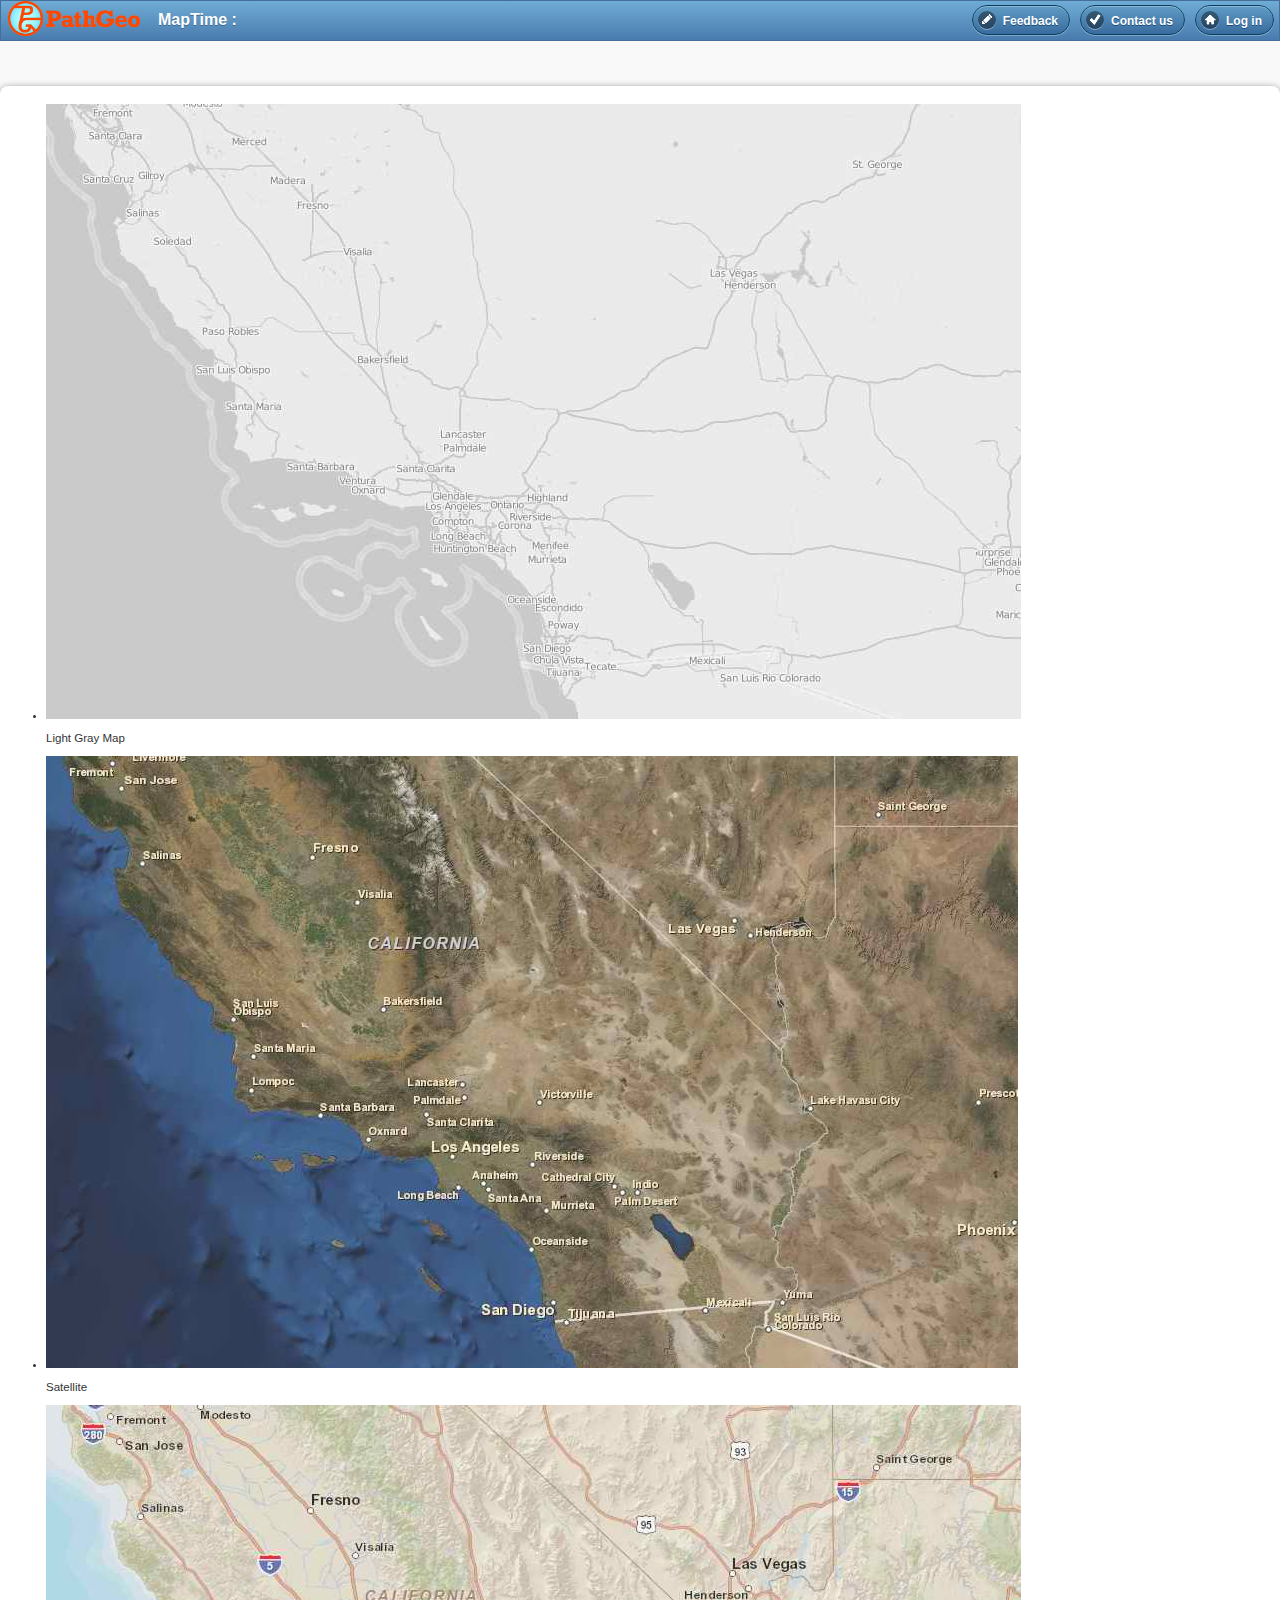
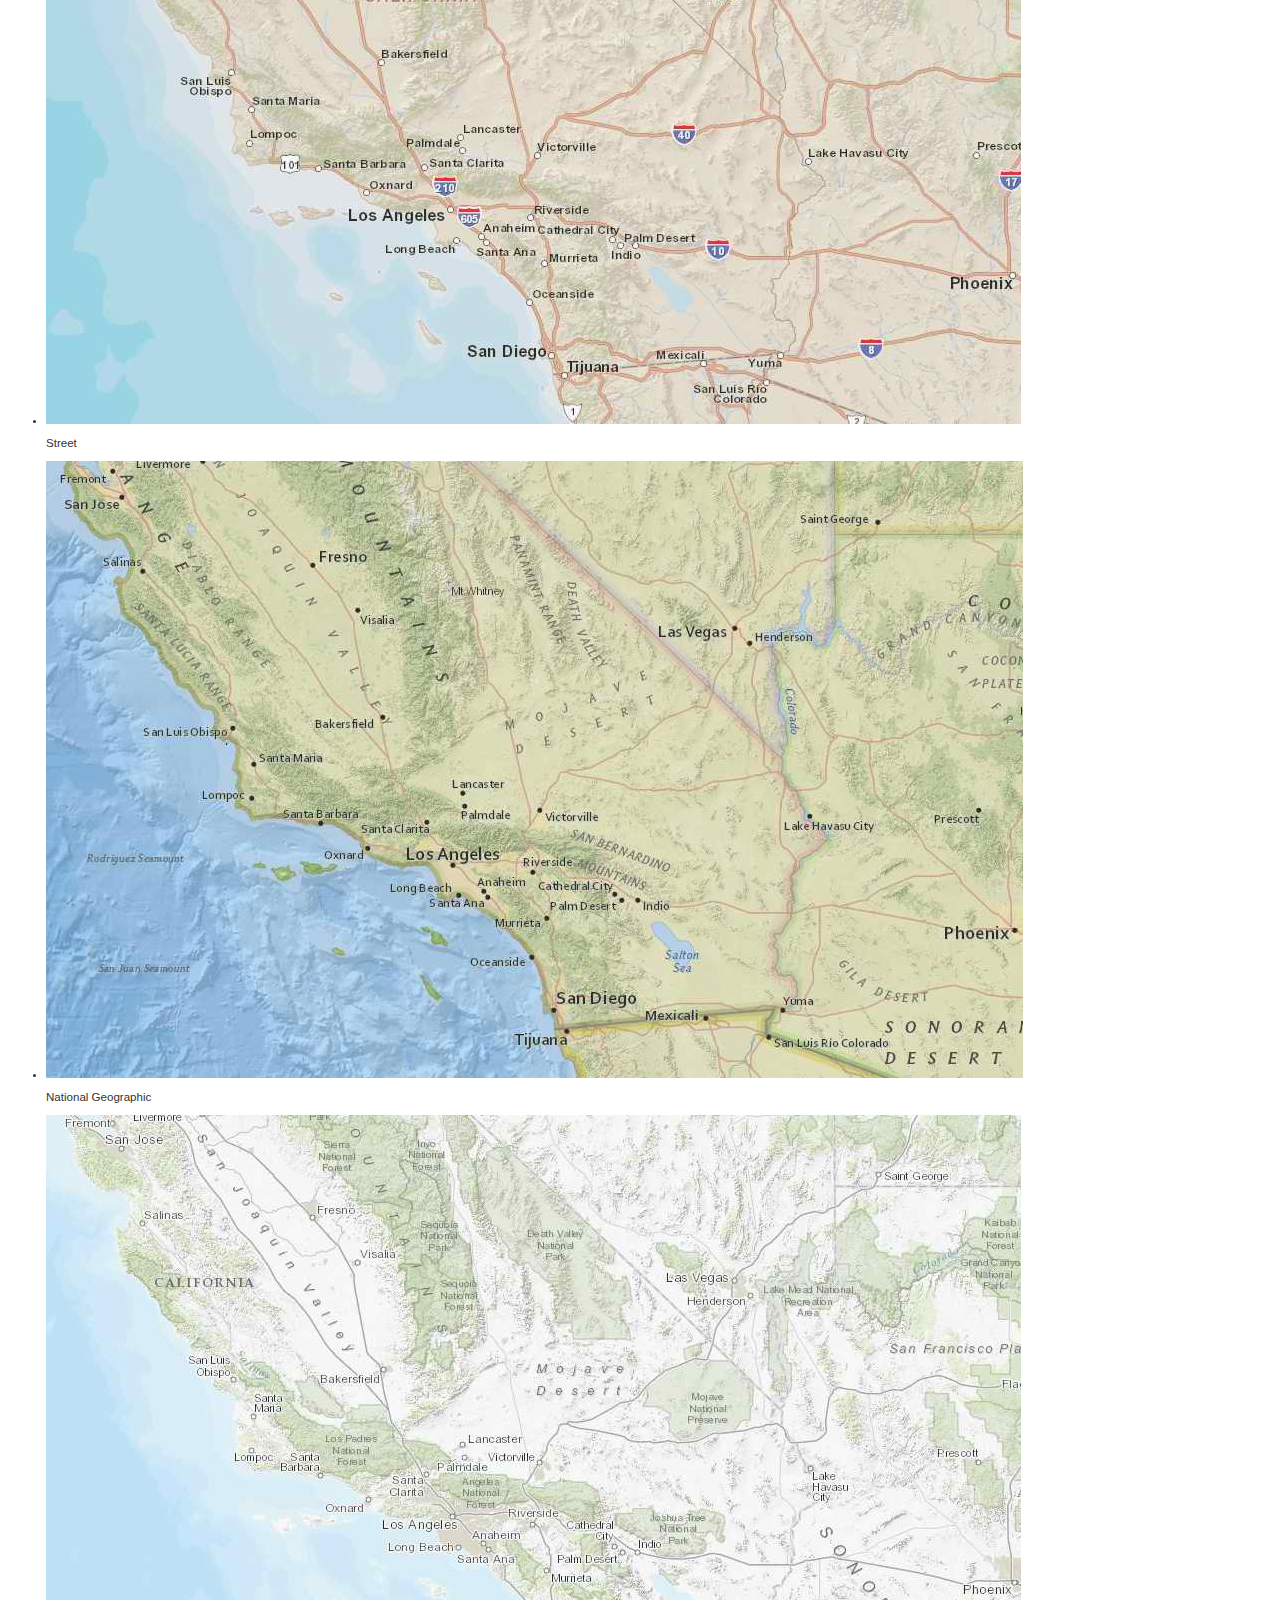
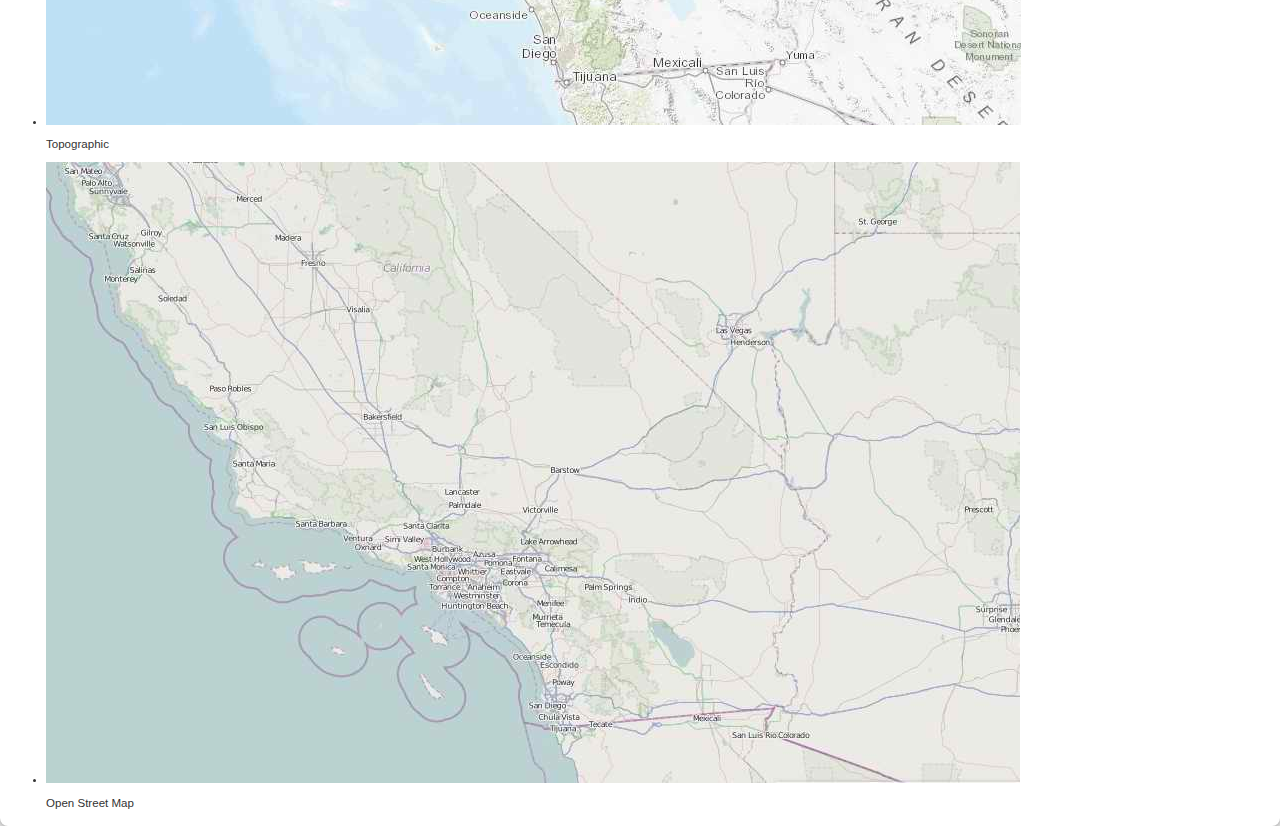
==== index.html @ 8b48f0ab "Bug fix" ====
<!DOCTYPE html>
<html>
  <head>
    <title>PathGeo-MapTime</title>
    <meta name="viewport" http-equiv="Content-Type" content="width=device-width, initial-scale=1.0, maximum-scale=1.0, user-scalable=no" />
	
	<link type="text/css" href='js/jquery/jquery.mobile-1.3.0.min.css' rel="stylesheet" />
	<link rel="stylesheet" href="js/leaflet/leaflet.css" />
	<link rel="stylesheet" href="js/jquery/intro.js-0.5.0/introjs.min.css" />
	<!--[if lte IE 8]><link rel="stylesheet" href="js/leaflet/leaflet.ie.css" /><![endif]-->
	<link rel="stylesheet" href="js/leaflet/MarkerCluster.css" />
	<link rel="stylesheet" href="js/leaflet/MarkerCluster.Default.css" />
	<link rel="stylesheet" href="css/jquery.dataTables.css" />
	<link rel="stylesheet" href="css/slider/nivo-slider.css" />
	<!--[if lte IE 8]><link rel="stylesheet" href="js/leaflet/MarkerCluster.Default.ie.css" /><![endif]-->
	<!--[if IE]><link type="text/css" href='css/main_ie.css' rel="stylesheet" /><![endif]-->
	<!--[if !IE]><!--><link type="text/css" href='css/main.css' rel="stylesheet" /><!--<![endif]-->
	
    <!--jquery-->
	<script src="js/jquery/jquery-1.8.2.min.js" type="text/javascript"></script>
    <script src="js/jquery/jquery.mobile-1.3.0.min.js" type="text/javascript"></script>
	<!-- Jquery Plugin -->
	<script src="js/jquery/jquery.dataTables.min.js" type="text/javascript"></script>
	<script src="js/jquery/ColVis.min.js" type="text/javascript"></script>
	<script src="js/jquery/dataTables.scroller.min.js" type="text/javascript"></script>
	<script src="js/jquery/jquery.cookie.js"></script> 
	<script src="js/jquery/jquery.form.js"></script> 
	
	
	<!--leaflet-->
	<script src="js/leaflet/leaflet.js" type="text/javascript"></script>
	<script src="js/leaflet/leaflet.markercluster.js" type="text/javascript"></script>
	<script src="js/leaflet/heatmap.js" type="text/javascript"></script>
	<script src="js/leaflet/heatmap-leaflet.js" type="text/javascript"></script>
	<script src="js/leaflet/QuadTree.js" type="text/javascript"></script>
	
	<!--google map-->
    <!--<script src="https://maps.googleapis.com/maps/api/js?sensor=false" type="text/javascript"></script>-->
    
	<!--geoip-->
	<!--<script src="//j.maxmind.com/js/apis/geoip2/v2.0/geoip2.js" type="text/javascript"></script>-->
	
	<!--JTS Topology suite-->
	<script src="js/jsts/javascript.util.js" type="text/javascript"></script>
    <script src="js/jsts/jsts.js" type="text/javascript"></script>
	
	<!--google chart-->
	<script type="text/javascript" src="https://www.google.com/jsapi"></script>  
	
	<!-- slider-->
	<script type="text/javascript" src="js/jquery/jquery.nivo.slider.pack.js"></script> 
	
	<!-- api -->
	<script src="js/api/pathgeo.layer.js" type="text/javascript"></script>
	<script src="js/api/pathgeo.util.js" type="text/javascript"></script>
	<script src="js/api/pathgeo.service.js" type="text/javascript"></script>
   
   	<!-- Data -->
	<!--<script src="db/sanFran.js"></script>-->
	<!--<script src="db/ACS_Sanfrancisco.js"></script>-->
	
	
	
    <!-- main -->
 	<script src="js/main.js" type="text/javascript"></script>
	<!--<script src="js/social_media.js" type="text/javascript"></script>-->
	
	<!--google analytics-->
	<script>
	   var _gaq = _gaq || [];
	  _gaq.push(['_setAccount', 'UA-39694033-2']);
	  _gaq.push(['_trackPageview']);
	
	  (function() {
	    var ga = document.createElement('script'); ga.type = 'text/javascript'; ga.async = true;
	    ga.src = ('https:' == document.location.protocol ? 'https://ssl' : 'http://www') + '.google-analytics.com/ga.js';
	    var s = document.getElementsByTagName('script')[0]; s.parentNode.insertBefore(ga, s);
	  })();
	  
	  (function(i,s,o,g,r,a,m){i['GoogleAnalyticsObject']=r;i[r]=i[r]||function(){
	  (i[r].q=i[r].q||[]).push(arguments)},i[r].l=1*new Date();a=s.createElement(o),
	  m=s.getElementsByTagName(o)[0];a.async=1;a.src=g;m.parentNode.insertBefore(a,m)
	  })(window,document,'script','//www.google-analytics.com/analytics.js','ga');
	
	  ga('create', 'UA-39694033-2', 'pathgeo.com');
	  ga('send', 'pageview');
	</script>
	
  </head>
  
  
  <body>
  	<div data-role="page" id='pageMap'>
  		
		<!--header-->
		<div id='header' class='ui-bar ui-bar-b'  >
			<h1>
				<img src='images/PathGeo-color.png' height=35px onclick='window.open("https://www.pathgeo.com")'/>
				<div>MapTime : <label id='lbl_dataName'></label></div>
			</h1>
			
			<a href="#dialog_login" id='header_login' data-rel='popup' data-role='button' data-position-to="window" data-inline="true" data-transition="fade" data-icon="home" class="" data-mini="true" style='float:right'>Log in</a>
			<a href="#dialog_contact" data-rel='popup' data-role='button' data-position-to="window" data-inline="true" data-transition="fade" data-icon="check" class="" data-mini="true" style='float:right'>Contact us</a>
	        <a href="#dialog_feedback" data-rel='popup' data-role='button' data-position-to="window" data-inline="true" data-transition="fade" data-icon="edit" class="" data-mini="true" style='float:right'>Feedback</a>
			<!--<a href="#" data-rel='' id='header_tutorial' data-role='button' data-position-to="window" data-inline="true" data-transition="fade" data-icon="info" class="" data-mini="true" style='float:right; display:none;' onclick='showTutorial()'>Help</a>-->
			<a href="#dialog_tutorial" data-rel='popup' id='header_tutorial' data-role='button' data-position-to="window" data-inline="true" data-transition="fade" data-icon="info" class="" data-mini="true" style='float:right; display:none;' onclick=''>Help</a>
			<a href="#dialog_uploadData" id='header_uploadData' data-rel='popup' data-role='button' data-position-to="window" data-inline="true" data-transition="fade" data-icon="grid" class="" data-mini="true" style='float:right; display:none'>Map Data</a>
		</div>
				
		
		<!-- content-->
		<div id='content'>
			<!-- toolbox-->
			<!--<div id='menuToolbox'>
				<ul>
					<li title='Your Uploaded Data' onclick='showInfoPanel("dataPanel", this)'><img src='images/1368495654_document.png' /></li>
					<!--<li title='Chart' onclick='showInfoPanel("chartPanel")'><img src='images/1368495559_chart_bar_up.png' /></li>-->
					<!--<li title='Find the Best Business Actions' onclick='showInfoPanel("localInfoPanel", this);$("#businessActions_type").change()'><img src='images/1368666773_money.png' /></li>-->
					<!--<li title='Search Social Media' onclick='showInfoPanel("socialMediaPanel", this);'><img src='images/1368666894_comment_check.png' /></li>-->
					<!--<li title='Account Settings' onclick='showInfoPanel("userPanel", this)'><img src='images/1368496469_man.png' /></li>-->
					<!--<li title='Main Menu' onclick='$("#uploadData_confirm").hide(); $("#uploadData_description").show(); $("#uploadData_controls").hide();$("#dialog_menu").popup("open")'><img src='images/1368496597_outbox.png' /></li>
					<li title='Help' onclick='$("#dialog_help").popup("open")'><img src='images/1368495535_help.png' /></li>
					<li title='About us' onclick=''><img src='images/1368495810_home.png' /></li>-->
				<!--</ul>
			</div>-->
			
			<!-- zipcodePanel-->
			<div id='zipcodePanel' class='panelBackground'>
				<h1></h1>
				<img src="images/1365860260_chart_bar.png" title='show Chart'/>
				<!--information about the zipcode -->
				<div id='zipcode_summary'></div>
			</div>
			
			
			<!-- map-->
			<div id="div_map"></div>
			
			<!--dataTable-->
			<div id='dataPanel' class=''>
					<!-- intro-->
					<div id='dataPanel_intro' style='display:none;'>
						<div id='dataPanel_introUploadData' class='ui-corner-all' onclick='$("#dialog_menu").popup("close"); setTimeout(function(){$("#dialog_uploadData").popup("open");}, 200);'>
							<img src='images/1367841372_Drive_Upload.png'/><p></p>
							<h1>Upload Data</h1>
							<label class='menu_description'>Upload you data and <Br>find more patterns with demographic and social media data</label>
						</div>
						<P></P><br>
						<input type='button' value='Try San Francisco Demo Data' style='' onclick='var init_interval=setInterval(function(){if(app.layers.demographicData){clearInterval(init_interval);$("#dialog_menu").popup("close"); showDemo("SAN FRANCISCO");}}, 100)'   />
						<input type='button' value='Try San Diego Demo Data' style='' onclick='var init_interval=setInterval(function(){if(app.layers.demographicData){clearInterval(init_interval);$("#dialog_menu").popup("close"); showDemo("SAN DIEGO");}}, 100)'   />
					</div>
				
				
					<!-- dataTable -->
					<div id='dataTable_control'></div>
					<table cellpadding="0" cellspacing="0" border="0" class="display" id="dataTable"></table>
					
					
					<!-- dataTable chart-->
					<div id='dataTable_chart' style='display:none'>
						<!--chart control-->
						<div id='dataTable_chartControl' title='Chart settings'  onclick='$("#dataTable_chartControlMenu").css({left:-($("#dataTable_chartControlMenu").width()-10)}).show();'>
							<img src='images/1365859519_cog.png' width=25px height=25px />
							<div id='dataTable_chartControlMenu'>
								Change Chart Type:<br>
								<fieldset data-role="controlgroup" data-mini="true" data-type="horizontal">
								 	<!--<input type="radio" name="dataTable_chartType" class="dataTable_chartType" id="dataTable_chartType_area" value="AreaChart" >
								 	<label for="dataTable_chartType_area">Area Chart</label>
									<input type="radio" name="dataTable_chartType" class="dataTable_chartType" id="dataTable_chartType_pie" value="PieChart">
									<label for="dataTable_chartType_pie">Pie Chart</label>-->
									<input type="radio" name="dataTable_chartType" class="dataTable_chartType" id="dataTable_chartType_bar" value="BarChart" checked="checked">
									<label for="dataTable_chartType_bar">Bar Chart</label>
								</fieldset>
								<hr>
								Change X and Y axis: 
								<fieldset data-role="controlgroup" data-type="horizontal">
									<label for="select_x">X:</label>
									<select id="select_x" name='select_x' data-mini="true"><option value='none'>Select X Axis</option></select>
									
									<label for="select_y">Y:</label>
									<select id="select_y" name='select_y' data-mini="true"><option value='none'>Select Y Axis</option></select>
								</fieldset>
							</div>
						</div>
						
						<!--chart content-->
						<div id='dataTable_chartContent'></div>
					</div>
	
				
				
				<!-- dataTable_nav-->
				<div id='dataTable_nav' style="display:none">
					<div data-role="navbar">
					    <ul>
					        <li><a href="#" class="ui-btn-active" onclick='$("#dataTable_wrapper").show();$("#dataTable_chart").hide();$("#dataTable_control .dataTable_nav ul li a").removeClass("ui-btn-active");$(this).addClass("ui-btn-active")'><img src='images/1365859564_3x3_grid_2.png' /></a></li>
					        <li><a href="#" onclick='$("#dataTable_wrapper").hide();$("#dataTable_chart").show();$("#dataTable_control .dataTable_nav ul li a").removeClass("ui-btn-active");$(this).addClass("ui-btn-active")'><img src='images/1365860260_chart_bar.png' /></a></li>
					    </ul>
					</div>
				</div>
			</div>
			
			
		</div>
		
	
		<!-- heatmap radius window-->
		<div id='mapPopup_heatMapLayer' class='mapPopupWidget' >
			<div class='mapPopupWidget_arrow'></div>
			<div class='mapPopupWidget_content ui-corner-all'>
				<form>
				    <label for="heatmap_slider">Change Hotspot Radius (25 ~ 3025 meter)</label>
				    <input type="range" name="heatmap_slider" id="heatmap_slider" data-track-theme="d" data-theme="b" data-mini='true' min="0" max="100" value="50" ><!--READONLY>-->
				</form>
			</div>
		</div>
		
		
		<!-- markerIcon popup window-->
		<div id='mapPopup_geoJsonLayer' class='mapPopupWidget' >
			<div class='mapPopupWidget_arrow'></div>
			<div class='mapPopupWidget_content ui-corner-all' style='height:105px; '>
				<label>Change marker icon:</label>
				<ul>
					<li><img src='images/1374590715_bullet-blue.png' markerWidth=11  markerHeight=11 class='dot' /></li>
					<li><img src='images/1374590758_bullet-yellow.png' markerWidth=11  markerHeight=11 class='dot' /></li>
					<li><img src='images/1374590742_bullet-green.png' markerWidth=11  markerHeight=11 class='dot' /></li>
					<li><img src='images/1376599876_bullet_orange.png' markerWidth=11  markerHeight=11 class='dot' /></li>
					<li><img src='images/1374590792_bullet-black.png' markerWidth=11  markerHeight=11 class='dot' /></li>
					<li><img src='images/marker/blue/5.png' markerWidth=10  markerHeight=13.5 class='small'/></li>
					<li><img src='images/marker/yellow/5.png' markerWidth=10  markerHeight=13.5  class='small'/></li>
					<li><img src='images/marker/green/5.png' markerWidth=10  markerHeight=13.5 class='small'/></li>
					<li><img src='images/marker/orange/5.png' markerWidth=10  markerHeight=13.5  class='small'/></li>
					<li><img src='images/marker/black/5.png' markerWidth=10  markerHeight=13.5  class='small'/></li>
					<li><img src='images/marker/blue/5.png' markerWidth=16  markerHeight=21.6 class='mid'/></li>
					<li><img src='images/marker/yellow/5.png' markerWidth=16  markerHeight=21.6  class='mid'/></li>
					<li><img src='images/marker/green/5.png' markerWidth=16  markerHeight=21.6 class='mid'/></li>
					<li><img src='images/marker/orange/5.png' markerWidth=16  markerHeight=21.6  class='mid'/></li>
					<li><img src='images/marker/black/5.png' markerWidth=16  markerHeight=21.6  class='mid'/></li>
				</ul>
			</div>
		</div>
		
		
		
		
		<!-- dialog -->	
		<!-- businessAction-->
		<div id='dialog_businessAction' data-role="popup" data-overlay-theme="a" data-theme="c" data-dismissible="false">
            <a href="#" data-rel="back" data-role="button" data-theme="a" data-icon="delete" data-iconpos="notext" class="ui-btn-right" >Close</a>
			
			<!-- select business actions-->
			<div id='businessActions_select'  class='businessActions_tabs'>
				<!-- download report -->
				<!--<label for='businessActions_type'>Business Actions</label>-->
				<!--<img id='businessActions_downloadReport' src='images/1367454585_Cloud Download Off.png'  onclick='window.open("images/pathgeo_report.pdf")' title='Download Report' />-->
						
				<!--<select id='businessActions_type' name='businessActions_type' data-mini="true">
					<!--<optgroup label="About Your Data">-->
						<!--<option value='top_users'>The highest number of customers</option>
						<option value='top_sales'>The highest value of sales</option>
					<!--</optgroup>-->
				<!--</select>-->
						
				<!-- business actions result-->
				<div id='businessActions_result'></div>
				
				<!-- navbar-->
				<div data-role="navbar" id='businessActions_type'>
				    <ul>
				        <li><a href="#" value='top_users' class="ui-btn-active" onclick='showBusinessAction($(this).attr("value"));'>The highest number of customers</a></li>
				        <li><a href="#" value='top_sales' onclick='showBusinessAction($(this).attr("value"));'>The highest value of sales</a></li>
				    </ul>
				</div>
			</div>
					
					
			<!-- show the details of business actions, including demographic data-->
			<div id='businessActions_detail' style='display:none;' class='businessActions_tabs'>
						<!--header-->
						<div data-role='header' data-mini-"true" >
							<a href="#" data-icon="back" onclick='$(".businessActions_tabs").hide(); $("#businessActions_select").show();'>Back</a>
							<h1 id='businessActions_detailTitle'></h1>
							<!--<a href="#" data-icon="forward">Export</a>-->
						</div>
						<!--content-->
						<div id='businessActions_detailContent'>
							<ul id='businessActions_detailContent_listview' data-role='listview' data-count-theme='c' data-inset='true'></ul>
							<div id='businessActions_detailContent_collapsible' data-role='collapsible-set' data-theme='b' data-content-theme='d'></div>
						</div>
			</div>
		</div>
		
		
		
		<!-- upload data -->
		<div id='dialog_uploadData' data-role="popup" data-overlay-theme="a" data-theme="c" data-dismissible="false" style=''>
			<a href="#" data-rel="back" data-role="button" data-theme="a" data-icon="delete" data-iconpos="notext" class="ui-btn-right">Close</a>
			
			<!--uploadData-->
			<form action="python/saveTable.py" method="post" id="uploadData_form" enctype="multipart/form-data" >
				<fieldset>
					<input type="file" name="photo" id="uploadData_input" size="70%">
					<input type='hidden' id='uploadData_username' name='username' value=''/>
					<input type='hidden' id='uploadData_oauth' name='oauth' value=''/>
				</fieldset>
				<img id='uploadData_loading' src="images/loading.gif"  />
			</form>
			

			<!--uploadData_intro-->
			<div id='uploadData_description' class='uploadDataContent'>
					<h2>Upload and Map Your Data:<p></p>
						<label>MapTime allows you to geocode and geo-analyze their data (with street addresses) into maps. 
							   In the beta version, MapTime supports <b>XLS, XLSX, or CSV </b>file format. 
							   For the best performance, your data can have <b>up to 1200 records </b>to be converted. Each 500 address conversion will take five seconds. 
							   If you have problems converting your file, please feel free to contact us at <a href='mailto:info@pathgeo.com'>info@pathgeo.com</a>
						</label>
					</h2>
					
						
					<!--sample data-->
					<div id='uploadData_sampleData'>
						<h2>Or Try Some Sample Data: </h2>
								<ul data-role="listview" data-inset="true">
								    <!--
									<li><a href="#" onclick='var init_interval=setInterval(function(){if(app.layers.demographicData){clearInterval(init_interval);showDemo("SAN DIEGO");}}, 100)'>
								        <img src="images/sandiego.jpg">
								        <h2>Tutorial: San Diego Crime Rate</h2>
								        <p>2012/01 Crime Sample Data from 'San Diego Regional Data Library'</p></a>
								    </li>
									-->
								    <li><a href="#" onclick='var init_interval=setInterval(function(){if(app.layers.demographicData){clearInterval(init_interval);showDemo("SD-NAVAJO");}}, 100)'>
								        <img src="images/SD-Navoja.jpg">
								        <h2>Tutorial: Crime Rate in Navajo, San Diego</h2>
								        <p>2012/07-09 Crime Sample Data from 'San Diego Regional Data Library'</p></a>
								    </li>
									<li><a href="#" onclick='var init_interval=setInterval(function(){if(app.layers.demographicData){clearInterval(init_interval);showDemo("SD-PACIFIC-BEACH");}}, 100)'>
								        <img src="images/SD-PacificBeach.jpg">
								        <h2>Tutorial: Crime Rate in Pacific Beach, San Diego</h2>
								        <p>2012/07-09 Crime Sample Data from 'San Diego Regional Data Library'</p></a>
								    </li>
								</ul>
								<img id='sampleData_loading' src='images/loading.gif' />
								<label id='acknowledge'>Special Thank to <a href='http://www.sandiegodata.org/' target='_blank'>San Diego Regional Data Library</a> providing Regional Crime Incidents records for MapTime.<br>More crime records can be downloaded from <a href='http://www.sandiegodata.org/' target='_blank'>http://data.sandiegodata.org/</a></label>
					</div>
			</div>
			
			
			<!--uploadData content-->
			<div id='uploadData_confirm' class='uploadDataContent'>
				<!-- uploadData error msg-->
				<div id='uploadData_error' style='display:none'></div>	
				
				<ul>
					<li style='height:325px;'>
						<div id='uploadData_field'></div>
						<div id='uploadData_credit'>
							<h2>Credit:</h2>
							<ul>
								<li>Total Records: <span id='uploadData_rowCount'></span><p></p></li>
								<li>Your Credit: <span id='uploadData_yourCredit'></span></li>
								<li>Needed Credit: <span id='uploadData_neededCredit'></span></li>
								<hr>
								<li>Balance: <span id='uploadData_balance'></span></li>
								<li id='uploadData_balanceMsg'></li>
								<li style='color:#666666;'><p></p>1 credit = 1 address or 10 lat/lon.</li>
							</ul>
							
							<!--buy credit button-->
							<!--<input type='button' value='Buy Credit' onclick='$("#dialog_uploadData").popup("close"); setTimeout(function(){showProfile("upgrade")},300);'  />-->
						</div>
					</li>
					<!--<li id='uploadData_agreement'></li>-->
					<li id='uploadData_controls'>
						<label for='uploadData_agreementCheck'>I acknowledge <a href='common/agreement.html' onclick='window.open("common/agreement.html", "_blank")' target='_blank'>MapTime agreement</a></label>
						<input type='checkbox' id='uploadData_agreementCheck' name='uploadData_agreementCheck' style="float: left; width: 100px;" />
						
						<input id="submit_button" type="button" value="Map Your Data (All records)" data-theme="b" style='float:right; '>
						<img id='geocoding_loading' src="images/loading.gif"   />
					</li>
				</ul>				
			</div>
							
		</div>
		
		
		
		
		<!--lab-->
		<div id='dialog_lab' data-role="popup" data-overlay-theme="a" data-theme="c" data-dismissible="true" style=''>
				<a href="#" data-rel="back" data-role="button" data-theme="a" data-icon="delete" data-iconpos="notext" class="ui-btn-right">Close</a>
				
				<h2>MapTime Lab: we are working on some new and fun functions for social media!</h2>
				
				<!--slider-->
				<div class="slider-wrapper theme-default" id='slider_wrapper'>
		            <div id="slider" class="nivoSlider" style=''>
		                <!--<img src="images/slider/angeliaJolie.png" data-thumb="images/slider/angeliaJolie.png" alt=""  title="Twitter map" />-->
						<img src="images/slider/hotspot.png" data-thumb="images/slider/hotspot.png" alt=""  title="HotSpot map" />
		            </div>
		        </div>
		</div>
		
		
		<!--feedback-->
		<div id='dialog_feedback' data-role="popup" data-overlay-theme="a" data-theme="c" data-dismissible="true" style=''>
			<a href="#" data-rel="back" data-role="button" data-theme="a" data-icon="delete" data-iconpos="notext" class="ui-btn-right" >Close</a>
			
			<!--google form help-->
			<iframe src="https://docs.google.com/forms/d/1Ch30AoHw_jBxIZUo9XzF9g139dsFd76c7liibIDU2TM/viewform?embedded=true" width="100%" height="100%" frameborder="0" marginheight="0" marginwidth="0">Loading...</iframe>
			
			<!--
			<div id="getsat-widget-5632"></div>
			-->
		</div>


		<!--help-->
		<div id='dialog_tutorial' data-role="popup" data-overlay-theme="a" data-theme="c" data-dismissible="true" style=''>
			<a href="#" data-rel="back" data-role="button" data-theme="a" data-icon="delete" data-iconpos="notext" class="ui-btn-right" >Close</a>
			
			<!--video-->
			<div id='tutorial_video'>
				<iframe width="100%" src="//www.youtube.com/embed/Hgf5i1fpRgQ" frameborder="0" allowfullscreen></iframe>
			</div>
			
			<!-- tutorials -->
			<div id='tutorial_buttons'>
				<div data-role="controlgroup" data-type="horizontal">
				    <a href="#" data-role="button" onclick='window.open("tutorial/Maptime-Tutorial-Oct08-new.pdf")'>Download Tutorial<p>Download Tutorial PDF</p></a>
				    <a href="#" data-role="button" onclick='window.open("tutorial/SteveJobs-GoogleSearch-Demo.xlsx")'>Download Dataset<p>Download Tutorial Dataset</p></a>
				    <a href="#" data-role="button" onclick='showTutorial()'>Show Step-By-Step<p>Show Step-By-Step Tutorial</p></a>
				</div>
			</div>
		</div>
		
		
		<!--contact us-->
		<div id='dialog_contact' data-role="popup" data-overlay-theme="a" data-theme="c" data-dismissible="true" style=''>
			<a href="#" data-rel="back" data-role="button" data-theme="a" data-icon="delete" data-iconpos="notext" class="ui-btn-right" >Close</a>
			<img src='images/PathGeo-color.png' style='height:60px;' onclick='window.open("https://www.pathgeo.com")'/>
			<!--<p>PathGeo is a spinoff of a $1.3 million San Diego State University project funded by the National Science Foundation. PathGeo's team members include marketing experts, Web GIS programmers, spatial statisticians, cartographers, social media API programmers, and natural language processing developers. The team is led by Dr. Ming-Hsiang Tsou, a renowned Internet GIS expert and SDSU Geography Professor.
			<p>  <br>-->
			<p>Website: <a href='https://www.pathgeo.com' target='_blank' >https://www.pathgeo.com</a></p>
			<p>Email: info@pathgeo.com</p><br>
			<P>If you have any questions or suggestions, please feel free to contact us</P>
			<br>
			<a href='mailto:info@pathgeo.com' ><img class='mail' src='images/1377004693_MetroUI_Mail.png'  title='Email us by your local email software'/></a>
			<img class='mail' style='float:left; ' src='images/1377004687_Flurry_Google_Gmail_Alt.png' onclick='window.open("https://mail.google.com/mail/?view=cm&fs=1&tf=1&to=info@pathgeo.com&shva=1");' title='Email us by GMail' />
		</div>
		
		<!--user log in-->
		<div id='dialog_login' data-role="popup" data-overlay-theme="a" data-theme="c" data-dismissible="true">
             <a href="#" data-rel="back" data-role="button" data-theme="a" data-icon="delete" data-iconpos="notext" class="ui-btn-right" >Close</a>
			 
			 <iframe id='oauth_login' src='common/login.html?product=maptime'></iframe>
		</div>
		
		
		
		
		<!--dialog oauth-->
		<div id='dialog_oauth' data-role="popup" data-overlay-theme="a" data-theme="c" data-dismissible="true">
            <a href="#" data-rel="back" data-role="button" data-theme="a" data-icon="delete" data-iconpos="notext" class="ui-btn-right" >Close</a>
			
			<iframe id='oauth_iframe'></iframe>
		</div>
		
		
		<!-- dialog user-->
		<div id='dialog_userMenu' data-role="popup" data-overlay-theme="a" data-theme="c" data-dismissible="true">
            <a href="#" data-rel="back" data-role="button" data-theme="a" data-icon="delete" data-iconpos="notext" class="ui-btn-right" >Close</a>
			
			<iframe id='userMenu_iframe'></iframe>
		</div>
		
		
		

		<!-- sum up-->
		<div id='dialog_sumup' data-role="popup" data-overlay-theme="a" data-theme="c" data-dismissible="true">
            <a href="#" data-rel="back" data-role="button" data-theme="a" data-icon="delete" data-iconpos="notext" class="ui-btn-right" >Close</a>
			
			<h3>Select a field to map your data</h3>
			<p>Maptime can map and sum up your data based on the zip-code area. <br> <br>For example, you will know how many sales in 94107 zip-code area if "sales" field is selected in your data. 
			<p></p> <br>
			<img src='images/1372289937_Pie Diagram.png' />
			<div>
				<div data-role="fieldcontain">
					<label for="sumup_select">Fields: </label>
					<select id='sumup_select'></select>
				</div>

				<P></P>
				<p style='margin-top:30px; '>
				    <a href="#" data-role="button" data-inline="true" data-theme="b" onclick='sumup()'>Sum up</a>
				    <a href="#" data-role="button" data-inline="true" onclick='sumup(true)'>Skip</a>
				</p>
			</div>
		</div>



		
		
		<!-- social media Panel-->
		<div id='socialMediaPanel' class='infoPanel'>
			
				<!-- social media-->
				<div id='localInfo_socialMedia'  class='localInfo_tabs'>
					
					
	
					<!-- social media temporal filter -->
					<!--<div data-role="fieldcontain" style='margin:3px;'>
						<select id='socialMedia_temporal' name='socialMedia_temporal' data-mini="true">
							<option value='604800'>last week</option>
							<option value='2592000'>last month</option>
							<option value='31536000'>last year</option>
							<option value='63072000'>last 2 years</option>
						</select>
					</div>-->
					
					<!-- social media source filter -->
					<div id='socialMedia_search'>
						<input id='socialMedia_keyword' name='socialMedia_keyword' type='text' value='Enter a Keyword' data-mini="true" onclick='this.value=""'/>
					
						<input type="hidden" id="lat" value="test">
						<input type="hidden" id="lng" value="test">
						
						<!--
						<ul id='socialMedia_source' >
							<li title='Twitter' ><img src='images/1368984286_twitter_six_black.png' value='twitter' selected='selected' onclick="this.selected=!this.selected; $(this).attr('selected', this.selected); if(this.selected){this.src='images/1368984286_twitter_six_black.png'}else{this.src='images/1368984257_twitter_six.png'}" /></li>
							<li title='Flickr' ><img src='images/1368984199_flickr_six_gray.png' value='flickr' selected=false onclick="this.selected=!this.selected; $(this).attr('selected', this.selected); if(this.selected){this.src='images/1368984138_flickr_six_black.png'}else{this.src='images/1368984199_flickr_six_gray.png'}" /></li>
						</ul>
						-->
					
						<fieldset data-role="controlgroup" data-type="horizontal">
					        <input type="radio" name="socialMedia_source" id="socialMedia_source_twitter" class='socialMedia_source' value="twitter" checked="checked">
					        <label for="socialMedia_source_twitter">Twitter</label>
					        <input type="radio" name="socialMedia_source" id="socialMedia_source_flickr" class='socialMedia_source' value="flickr">
					        <label for="socialMedia_source_flickr">Flickr</label>
					    </fieldset>
						
						<div id='socialMedia_searchButtonPanel'>
							<button type='button' id='socialMedia_searchButton' onclick='callPython($("#socialMedia_keyword").val());$("#socialMedia_loading").show();' data-mini="true" data-theme="b" >Search <span><img src='images/loading.gif' id='socialMedia_loading' /></span></button>
						</div>
					</div>

						<!--<select id='socialMedia_source' name='socialMedia_source' data-mini="true">
							<option value='flickr'>Flickr</option>
							<option value='twitter'>Twitter</option>
						</select>-->
					

					<!-- social media gallery -->
					<div id='socialMedia_gallery'>
						<h3 style='padding-left:10px; margin-top:10px; color:#eeeeee;'>Social Media Gallery</h3>
						<ul>
							<li onclick='' title='Check Tweets about Angelia Jolie @ 2013/05/15'><img src='images/1368984257_twitter_six.png' /><h4>Angelia Jolie</h4>2013/05/15</li>
							<li onclick='' title=''><img src='images/1368984199_flickr_six_gray.png' /><h4>Shoes</h4>2013/05/17</li>
							<li onclick='' title=''><img src='images/1368984257_twitter_six.png' /><h4>Angelia Jolie</h4>2013/05/15</li>
							<li onclick='' title=''><img src='images/1368984257_twitter_six.png' /><h4>Angelia Jolie</h4>2013/05/15</li>
							<li onclick='' title=''><img src='images/1368984257_twitter_six.png' /><h4>Angelia Jolie</h4>2013/05/15</li>
							<li onclick='' title=''><img src='images/1368984257_twitter_six.png' /><h4>Angelia Jolie</h4>2013/05/15</li>
							<li onclick='' title=''><img src='images/1368984257_twitter_six.png' /><h4>Angelia Jolie</h4>2013/05/15</li>
						</ul>
					</div>


					<!-- change social media map type-->
					<div id='socialMedia_mapType'>
						<fieldset data-role="controlgroup" data-type="horizontal">
					        <input type="radio" name="socialMedia_mapType" id="socialMedia_mapType_point" class='socialMedia_mapType' value="point" checked="checked" onclick='switchLayersMedia("point")' data-theme='a'>
					        <label for="socialMedia_mapType_point">Point Map</label>
					        <input type="radio" name="socialMedia_mapType" id="socialMedia_mapType_cluster" class='socialMedia_mapType' value="cluter" onclick='switchLayersMedia("cluster")' data-theme='a'>
					        <label for="socialMedia_mapType_cluster">Cluster Map</label>
							<input type="radio" name="socialMedia_mapType" id="socialMedia_mapType_heatmap" class='socialMedia_mapType' value="heatmap" onclick='switchLayersMedia("heatmap")' data-theme='a'>
					        <label for="socialMedia_mapType_heatmap">HotSpot Map</label>
					    </fieldset>
						<label>Map Type: </label>
					</div>
					
					
					<!-- social media search result-->
					<div id='socialMedia_result'>
						<ul data-role="listview" data-inset="true" id="search_results" data-divider-theme="d" data-filter="true" data-filter-placeholder="Filter..."></ul>
					</div>
				</div>
		</div>
		
		
		<!-- dialog_download-->
		<div id='dialog_download' data-role="popup" data-overlay-theme="a" data-theme="c" data-dismissible="true">
            <a href="#" data-rel="back" data-role="button" data-theme="a" data-icon="delete" data-iconpos="notext" class="ui-btn-right" >Close</a>
            <h2>Download your data: </h2>
			
            <fieldset data-role="controlgroup">
            	<legend></legend>
		        <input type="radio" name="downloadType" id="downloadType_all"  value="all" checked="checked">
		        <label for="downloadType_all">Download All Data<br><font size=1>Download your data with latitude and longitude</font></label>
		        
		        <input type="radio" name="downloadType" id="downloadType_all_geomask"  value="all+geomask"  disabled>
		        <label for="downloadType_all_geomask">Download All Data + Geomask<br><font size=1>If geomasking function is not activated, this options is disabled.</font></label>
		        
		        <input type="radio" name="downloadType" id="downloadType_selected" value="selected" disabled>
		        <label for="downloadType_selected">Download Selected Data<br><font size=1>If you did not filter your data, this option is disabled.</font></label>
		        
		        <input type="radio" name="downloadType" id="downloadType_selected_geomask" value="selected+geomask" disabled>
		        <label for="downloadType_selected_geomask">Download Selected Data + Geomask<br><font size=1>If geomasking function is not activated, this options is disabled.</font></label>
		    </fieldset>
			
			<p></p><br>
			<input type='button' value='Download' data-theme='b'  onclick='download()'/>
			<img src='images/loading.gif' id='download_loading' style='display:none'/>
		</div>
		

		<!-- dialog_geomask-->
		<div id='dialog_geomask' data-role="popup" data-overlay-theme="a" data-theme="c" data-dismissible="true">
            <a href="#" data-rel="back" data-role="button" data-theme="a" data-icon="delete" data-iconpos="notext" class="ui-btn-right" >Close</a>
            <h2>GeoMask: <p>MapTime can conceal locations by randomly selecting a coordinate in a radius to protect customers' privacy.</p></h2>
			
            <fieldset data-role="controlgroup">
            	<legend></legend>
		        <input type="radio" name="geomaskType" id="geomask_default" value="default"  onclick='geomask()'>
		        <label for="geomask_default">Default<br><font size=1>Original coodinates</font></label>
		        <input type="radio" name="geomaskType" id="geomask_geomask" value="geomask" onclick='geomask()' checked="checked">
		        <label for="geomask_geomask">GeoMask 100m<br><font size=1>Geomasking coordinates in 100 meters</font></label>
		    </fieldset>
			
			<p></p>
		</div>
		
		
		<!--dialog logout-->
		<div id='dialog_logout' data-role="popup" data-overlay-theme="a" data-theme="c" data-dismissible="true">
			<h3 style='margin-top:10px;'>Are you sure? </h3>
			<p style='margin-top:30px; '>
				<a href="#" data-role="button" data-inline="true" data-theme="b" onclick='logout()'>Log out</a>
				<a href="#" data-role="button" data-inline="true" onclick='$("#dialog_logout").popup("close");'>Cancel</a>
			</p>
		</div>
		
		
		
		<!-- user popup menu-->
		<div id='userPopupMenu'>
			<ul>
				<!--username and credit -->
				<li>
					<div id='userPopupMenu_username'></div>
					<div id='userPopupMenu_credit'></div>
				</li>
				
				<!-- account type and profile-->
				<li>
					<div id='userPopupMenu_accountType' title='Account Type'></div>
				</li>
			</ul>
			
			
			<div id='userPopupMenu_button'>
				<a id='link_profile' href='#' onclick='showProfile()'>Account Detail</a>
				<a id='link_logout' href='#' onclick='$("#dialog_logout").popup("open")'>Log out</a>
			</div>
		</div>
		
		
		<!--basemap widget-->
		<div id='basemapWidget' class='leaflet-control-layers leaflet-control-layers-expanded'>
			<ul>
				<li title='Light Gray Background Map'><img src='images/basemap/gray.jpg'><p>Light Gray Map</p></li>
				<li title='ESRI Imagery Map'><img src='images/basemap/satellite.jpg'><p>Satellite</p></li>
				<li title='ESRI Street Map'><img src='images/basemap/street.jpg'><p>Street</p></li>
				<li title='ESRI National Geographic Map'><img src='images/basemap/natgeo.jpg'><p>National Geographic</p></li>
				<li title='ESRI Topographic Map'><img src='images/basemap/topo.jpg'><p>Topographic</p></li>
				<!--<li title='ESRI Terrain Map'><img src='images/basemap/terrain.jpg'><p>Terrain</p></li>
				<li title='ESRI Ocean Map'><img src='images/basemap/ocean.jpg'><p>Ocean</p></li>-->
				<li title='OpenStreet Map'><img src='images/basemap/osm.jpg'><p>Open Street Map</p></li>
				<!--<li><img src='images/basemap/natgeo.jpg'><p>Light Gray Map</p></li>-->
			</ul>
		</div>
		
		
		<!--PAYMENT FORM by using BOA payment service-->
		<!---
		<form id='paymentForm' action="https://checkout.globalgatewaye4.firstdata.com/payment" target="iframe_payment" method="post" style=''> 
		  <input name="x_login" value="WSP-PATHG-@Y0NhAAO8g" type="hidden"> 
		  <input name="x_amount" value="" type="hidden"> 
		  <input name="x_fp_sequence" value="" type="hidden"> 
		  <input name="x_fp_timestamp" value="" type="hidden"> 
		  <input name="x_fp_hash" value="" type="hidden"> 
		  <input name="x_show_form" value="PAYMENT_FORM" type="hidden"> 
		</form>
		-->
		
		
		
		<!--IE <10 error dialog-->
		<!-- dialog_geomask-->
		<div id='dialog_ieError' data-role="popup" data-overlay-theme="a" data-theme="c" data-dismissible="false">
            <h2>MapTime is only supported IE 10+, Firefox, Google Chrome and Safari browsers.</h2>
			<p>Please change or upgrade your browser and try again. Thank you.</p>
            <p>It will be automatically redirect to PathGeo homepage in <label id='ieError_countdown'>10</label> seconds.</p>
            <p>You can click <a href='https://www.pathgeo.com' target='_blank'>here</a> to skip waiting.</p>
		</div>
		
		
		
		
		<!--Welcome dialog-->
		<div id='dialog_welcome' data-role="popup" data-overlay-theme="a" data-theme="c" data-dismissible="true">
			<a href="#" data-rel="back" data-role="button" data-theme="a" data-icon="delete" data-iconpos="notext" class="ui-btn-right" >Close</a>
            <div id='welcomeContent'></div>
		</div>
		
		
	</div><!-- end pageMap-->
	
	
	<script src="js/jquery/intro.js-0.5.0/intro.js"></script>
	
	
</body>
</html>
---- js/leaflet/leaflet.css ----
/* required styles */

.leaflet-map-pane,
.leaflet-tile,
.leaflet-marker-icon,
.leaflet-marker-shadow,
.leaflet-tile-pane,
.leaflet-overlay-pane,
.leaflet-shadow-pane,
.leaflet-marker-pane,
.leaflet-popup-pane,
.leaflet-overlay-pane svg,
.leaflet-zoom-box,
.leaflet-image-layer,
.leaflet-layer {
	position: absolute;
	left: 0;
	top: 0;
	}
.leaflet-container {
	overflow: hidden;
	-ms-touch-action: none;
	}
.leaflet-tile,
.leaflet-marker-icon,
.leaflet-marker-shadow {
	-webkit-user-select: none;
	   -moz-user-select: none;
	        user-select: none;
	}
.leaflet-marker-icon,
.leaflet-marker-shadow {
	display: block;
	}
/* map is broken in FF if you have max-width: 100% on tiles */
.leaflet-container img {
	max-width: none !important;
	}
/* stupid Android 2 doesn't understand "max-width: none" properly */
.leaflet-container img.leaflet-image-layer {
	max-width: 15000px !important;
	}
.leaflet-tile {
	filter: inherit;
	visibility: hidden;
	}
.leaflet-tile-loaded {
	visibility: inherit;
	}
.leaflet-zoom-box {
	width: 0;
	height: 0;
	}

.leaflet-tile-pane    { z-index: 2; }
.leaflet-objects-pane { z-index: 3; }
.leaflet-overlay-pane { z-index: 4; }
.leaflet-shadow-pane  { z-index: 5; }
.leaflet-marker-pane  { z-index: 6; }
.leaflet-popup-pane   { z-index: 7; }


/* control positioning */

.leaflet-control {
	position: relative;
	z-index: 7;
	pointer-events: auto;
	}
.leaflet-top,
.leaflet-bottom {
	position: absolute;
	z-index: 1000;
	pointer-events: none;
	}
.leaflet-top {
	top: 0;
	}
.leaflet-right {
	right: 0;
	}
.leaflet-bottom {
	bottom: 0;
	}
.leaflet-left {
	left: 0;
	}
.leaflet-control {
	float: left;
	clear: both;
	}
.leaflet-right .leaflet-control {
	float: right;
	}
.leaflet-top .leaflet-control {
	margin-top: 10px;
	}
.leaflet-bottom .leaflet-control {
	margin-bottom: 10px;
	}
.leaflet-left .leaflet-control {
	margin-left: 10px;
	}
.leaflet-right .leaflet-control {
	margin-right: 10px;
	}


/* zoom and fade animations */

.leaflet-fade-anim .leaflet-tile,
.leaflet-fade-anim .leaflet-popup {
	opacity: 0;
	-webkit-transition: opacity 0.2s linear;
	   -moz-transition: opacity 0.2s linear;
	     -o-transition: opacity 0.2s linear;
	        transition: opacity 0.2s linear;
	}
.leaflet-fade-anim .leaflet-tile-loaded,
.leaflet-fade-anim .leaflet-map-pane .leaflet-popup {
	opacity: 1;
	}

.leaflet-zoom-anim .leaflet-zoom-animated {
	-webkit-transition: -webkit-transform 0.25s cubic-bezier(0,0,0.25,1);
	   -moz-transition:    -moz-transform 0.25s cubic-bezier(0,0,0.25,1);
	     -o-transition:      -o-transform 0.25s cubic-bezier(0,0,0.25,1);
	        transition:         transform 0.25s cubic-bezier(0,0,0.25,1);
	}
.leaflet-zoom-anim .leaflet-tile,
.leaflet-pan-anim .leaflet-tile,
.leaflet-touching .leaflet-zoom-animated {
	-webkit-transition: none;
	   -moz-transition: none;
	     -o-transition: none;
	        transition: none;
	}

.leaflet-zoom-anim .leaflet-zoom-hide {
	visibility: hidden;
	}


/* cursors */

.leaflet-clickable {
	cursor: pointer;
	}
.leaflet-container {
	cursor: -webkit-grab;
	cursor:    -moz-grab;
	}
.leaflet-popup-pane,
.leaflet-control {
	cursor: auto;
	}
.leaflet-dragging,
.leaflet-dragging .leaflet-clickable,
.leaflet-dragging .leaflet-container {
	cursor: move;
	cursor: -webkit-grabbing;
	cursor:    -moz-grabbing;
	}


/* visual tweaks */

.leaflet-container {
	background: #ddd;
	outline: 0;
	}
.leaflet-container a {
	color: #0078A8;
	}
.leaflet-container a.leaflet-active {
	outline: 2px solid orange;
	}
.leaflet-zoom-box {
	border: 2px dotted #05f;
	background: white;
	opacity: 0.5;
	}


/* general typography */
.leaflet-container {
	font: 12px/1.5 "Helvetica Neue", Arial, Helvetica, sans-serif;
	}


/* general toolbar styles */

.leaflet-bar {
	box-shadow: 0 0 8px rgba(0,0,0,0.4);
	border: 1px solid #888;
	-webkit-border-radius: 5px;
	        border-radius: 5px;
	}
.leaflet-bar-part {
	background-color: rgba(255, 255, 255, 0.8);
	border-bottom: 1px solid #aaa;
	}
.leaflet-bar-part-top {
	-webkit-border-radius: 4px 4px 0 0;
	        border-radius: 4px 4px 0 0;
	}
.leaflet-bar-part-bottom {
	-webkit-border-radius: 0 0 4px 4px;
	        border-radius: 0 0 4px 4px;
	border-bottom: none;
	}

.leaflet-touch .leaflet-bar {
	-webkit-border-radius: 10px;
	        border-radius: 10px;
	}
.leaflet-touch .leaflet-bar-part {
	border-bottom: 4px solid rgba(0,0,0,0.3);
	}
.leaflet-touch .leaflet-bar-part-top {
	-webkit-border-radius: 7px 7px 0 0;
	        border-radius: 7px 7px 0 0;
	}
.leaflet-touch .leaflet-bar-part-bottom {
	-webkit-border-radius: 0 0 7px 7px;
	        border-radius: 0 0 7px 7px;
	border-bottom: none;
	}


/* zoom control */

.leaflet-container .leaflet-control-zoom {
	margin-left: 13px;
	margin-top: 12px;
	}
.leaflet-control-zoom a {
	width: 22px;
	height: 22px;
	text-align: center;
	text-decoration: none;
	color: black;
	}
.leaflet-control-zoom a,
.leaflet-control-layers-toggle {
	background-position: 50% 50%;
	background-repeat: no-repeat;
	display: block;
	}
.leaflet-control-zoom a:hover {
	background-color: #fff;
	color: #777;
	}
.leaflet-control-zoom-in {
	font: bold 18px/24px Arial, Helvetica, sans-serif;
	}
.leaflet-control-zoom-out {
	font: bold 23px/20px Tahoma, Verdana, sans-serif;
	}
.leaflet-control-zoom a.leaflet-control-zoom-disabled {
	cursor: default;
	background-color: rgba(255, 255, 255, 0.8);
	color: #bbb;
	}

.leaflet-touch .leaflet-control-zoom a {
	width: 30px;
	height: 30px;
	}
.leaflet-touch .leaflet-control-zoom-in {
	font-size: 24px;
	line-height: 29px;
	}
.leaflet-touch .leaflet-control-zoom-out {
	font-size: 28px;
	line-height: 24px;
	}

/* layers control */

.leaflet-control-layers {
	box-shadow: 0 1px 7px rgba(0,0,0,0.4);
	background: #f8f8f9;
	-webkit-border-radius: 8px;
	        border-radius: 8px;
	}
.leaflet-control-layers-toggle {
	background-image: url(images/layers.png);
	width: 36px;
	height: 36px;
	}
.leaflet-touch .leaflet-control-layers-toggle {
	width: 44px;
	height: 44px;
	}
.leaflet-control-layers .leaflet-control-layers-list,
.leaflet-control-layers-expanded .leaflet-control-layers-toggle {
	display: none;
	}
.leaflet-control-layers-expanded .leaflet-control-layers-list {
	display: block;
	position: relative;
	}
.leaflet-control-layers-expanded {
	padding: 6px 10px 6px 6px;
	color: #333;
	background: #fff;
	}
.leaflet-control-layers-selector {
	margin-top: 2px;
	position: relative;
	top: 1px;
	}
.leaflet-control-layers label {
	display: block;
	}
.leaflet-control-layers-separator {
	height: 0;
	border-top: 1px solid #ddd;
	margin: 5px -10px 5px -6px;
	}


/* attribution and scale controls */

.leaflet-container .leaflet-control-attribution {
	background-color: rgba(255, 255, 255, 0.7);
	box-shadow: 0 0 5px #bbb;
	margin: 0;
	}
.leaflet-control-attribution,
.leaflet-control-scale-line {
	padding: 0 5px;
	color: #333;
	}
.leaflet-container .leaflet-control-attribution,
.leaflet-container .leaflet-control-scale {
	font-size: 11px;
	}
.leaflet-left .leaflet-control-scale {
	margin-left: 5px;
	}
.leaflet-bottom .leaflet-control-scale {
	margin-bottom: 5px;
	}
.leaflet-control-scale-line {
	border: 2px solid #777;
	border-top: none;
	color: black;
	line-height: 1.1;
	padding: 2px 5px 1px;
	font-size: 11px;
	text-shadow: 1px 1px 1px #fff;
	background-color: rgba(255, 255, 255, 0.5);
	box-shadow: 0 -1px 5px rgba(0, 0, 0, 0.2);
	white-space: nowrap;
	overflow: hidden;
	}
.leaflet-control-scale-line:not(:first-child) {
	border-top: 2px solid #777;
	border-bottom: none;
	margin-top: -2px;
	box-shadow: 0 2px 5px rgba(0, 0, 0, 0.2);
	}
.leaflet-control-scale-line:not(:first-child):not(:last-child) {
	border-bottom: 2px solid #777;
	}

.leaflet-touch .leaflet-control-attribution,
.leaflet-touch .leaflet-control-layers,
.leaflet-touch .leaflet-control-zoom {
	box-shadow: none;
	}
.leaflet-touch .leaflet-control-layers,
.leaflet-touch .leaflet-control-zoom {
	border: 4px solid rgba(0,0,0,0.3);
	}


/* popup */

.leaflet-popup {
	position: absolute;
	text-align: center;
	}
.leaflet-popup-content-wrapper {
	padding: 1px;
	text-align: left;
	-webkit-border-radius: 20px;
	        border-radius: 20px;
	}
.leaflet-popup-content {
	margin: 14px 20px;
	line-height: 1.4;
	}
.leaflet-popup-content p {
	margin: 18px 0;
	}
.leaflet-popup-tip-container {
	margin: 0 auto;
	width: 40px;
	height: 20px;
	position: relative;
	overflow: hidden;
	}
.leaflet-popup-tip {
	width: 15px;
	height: 15px;
	padding: 1px;

	margin: -8px auto 0;

	-webkit-transform: rotate(45deg);
	   -moz-transform: rotate(45deg);
	    -ms-transform: rotate(45deg);
	     -o-transform: rotate(45deg);
	        transform: rotate(45deg);
	}
.leaflet-popup-content-wrapper, .leaflet-popup-tip {
	background: white;

	box-shadow: 0 3px 14px rgba(0,0,0,0.4);
	}
.leaflet-container a.leaflet-popup-close-button {
	position: absolute;
	top: 0;
	right: 0;
	padding: 4px 5px 0 0;
	text-align: center;
	width: 18px;
	height: 14px;
	font: 16px/14px Tahoma, Verdana, sans-serif;
	color: #c3c3c3;
	text-decoration: none;
	font-weight: bold;
	background: transparent;
	}
.leaflet-container a.leaflet-popup-close-button:hover {
	color: #999;
	}
.leaflet-popup-scrolled {
	overflow: auto;
	border-bottom: 1px solid #ddd;
	border-top: 1px solid #ddd;
	}


/* div icon */

.leaflet-div-icon {
	background: #fff;
	border: 1px solid #666;
	}
.leaflet-editing-icon {
	-webkit-border-radius: 2px;
	        border-radius: 2px;
	}
---- js/jquery/intro.js-0.5.0/introjs.min.css ----
.introjs-overlay{position:absolute;z-index:999999;background-color:#000;opacity:0;background:-moz-radial-gradient(center,ellipse cover,rgba(0,0,0,0.4) 0,rgba(0,0,0,0.9) 100%);background:-webkit-gradient(radial,center center,0px,center center,100%,color-stop(0%,rgba(0,0,0,0.4)),color-stop(100%,rgba(0,0,0,0.9)));background:-webkit-radial-gradient(center,ellipse cover,rgba(0,0,0,0.4) 0,rgba(0,0,0,0.9) 100%);background:-o-radial-gradient(center,ellipse cover,rgba(0,0,0,0.4) 0,rgba(0,0,0,0.9) 100%);background:-ms-radial-gradient(center,ellipse cover,rgba(0,0,0,0.4) 0,rgba(0,0,0,0.9) 100%);background:radial-gradient(center,ellipse cover,rgba(0,0,0,0.4) 0,rgba(0,0,0,0.9) 100%);filter:progid:DXImageTransform.Microsoft.gradient(startColorstr='#66000000',endColorstr='#e6000000',GradientType=1);-ms-filter:"alpha(opacity=50)";filter:alpha(opacity=50);-webkit-transition:all .3s ease-out;-moz-transition:all .3s ease-out;-ms-transition:all .3s ease-out;-o-transition:all .3s ease-out;transition:all .3s ease-out}.introjs-fixParent{z-index:auto !important}.introjs-showElement{z-index:9999999 !important}.introjs-relativePosition{position:relative}.introjs-helperLayer{position:absolute;z-index:9999998;background-color:#FFF;background-color:rgba(255,255,255,.9);border:1px solid #777;border:1px solid rgba(0,0,0,.5);border-radius:4px;box-shadow:0 2px 15px rgba(0,0,0,.4);-webkit-transition:all .3s ease-out;-moz-transition:all .3s ease-out;-ms-transition:all .3s ease-out;-o-transition:all .3s ease-out;transition:all .3s ease-out}.introjs-helperNumberLayer{position:absolute;top:-16px;left:-16px;z-index:9999999999 !important;padding:2px;font-family:Arial,verdana,tahoma;font-size:13px;font-weight:bold;color:white;text-align:center;text-shadow:1px 1px 1px rgba(0,0,0,.3);background:#ff3019;background:-webkit-linear-gradient(top,#ff3019 0,#cf0404 100%);background:-webkit-gradient(linear,left top,left bottom,color-stop(0%,#ff3019),color-stop(100%,#cf0404));background:-moz-linear-gradient(top,#ff3019 0,#cf0404 100%);background:-ms-linear-gradient(top,#ff3019 0,#cf0404 100%);background:-o-linear-gradient(top,#ff3019 0,#cf0404 100%);background:linear-gradient(to bottom,#ff3019 0,#cf0404 100%);width:20px;height:20px;line-height:20px;border:3px solid white;border-radius:50%;filter:progid:DXImageTransform.Microsoft.gradient(startColorstr='#ff3019',endColorstr='#cf0404',GradientType=0);filter:progid:DXImageTransform.Microsoft.Shadow(direction=135,strength=2,color=ff0000);box-shadow:0 2px 5px rgba(0,0,0,.4)}.introjs-arrow{border:5px solid white;content:'';position:absolute}.introjs-arrow.top{top:-10px;border-top-color:transparent;border-right-color:transparent;border-bottom-color:white;border-left-color:transparent}.introjs-arrow.right{right:-10px;top:10px;border-top-color:transparent;border-right-color:transparent;border-bottom-color:transparent;border-left-color:white}.introjs-arrow.bottom{bottom:-10px;border-top-color:white;border-right-color:transparent;border-bottom-color:transparent;border-left-color:transparent}.introjs-arrow.left{left:-10px;top:10px;border-top-color:transparent;border-right-color:white;border-bottom-color:transparent;border-left-color:transparent}.introjs-tooltip{position:absolute;padding:10px;background-color:white;min-width:200px;max-width:300px;border-radius:3px;box-shadow:0 1px 10px rgba(0,0,0,.4);-webkit-transition:opacity .1s ease-out;-moz-transition:opacity .1s ease-out;-ms-transition:opacity .1s ease-out;-o-transition:opacity .1s ease-out;transition:opacity .1s ease-out}.introjs-tooltipbuttons{text-align:right}.introjs-button{position:relative;overflow:visible;display:inline-block;padding:.3em .8em;border:1px solid #d4d4d4;margin:0;text-decoration:none;text-shadow:1px 1px 0 #fff;font:11px/normal sans-serif;color:#333;white-space:nowrap;cursor:pointer;outline:0;background-color:#ececec;background-image:-webkit-gradient(linear,0 0,0 100%,from(#f4f4f4),to(#ececec));background-image:-moz-linear-gradient(#f4f4f4,#ececec);background-image:-o-linear-gradient(#f4f4f4,#ececec);background-image:linear-gradient(#f4f4f4,#ececec);-webkit-background-clip:padding;-moz-background-clip:padding;-o-background-clip:padding-box;-webkit-border-radius:.2em;-moz-border-radius:.2em;border-radius:.2em;zoom:1;*display:inline;margin-top:10px}.introjs-button:hover{border-color:#bcbcbc;text-decoration:none;box-shadow:0 1px 1px #e3e3e3}.introjs-button:focus,.introjs-button:active{background-image:-webkit-gradient(linear,0 0,0 100%,from(#ececec),to(#f4f4f4));background-image:-moz-linear-gradient(#ececec,#f4f4f4);background-image:-o-linear-gradient(#ececec,#f4f4f4);background-image:linear-gradient(#ececec,#f4f4f4)}.introjs-button::-moz-focus-inner{padding:0;border:0}.introjs-skipbutton{margin-right:5px;color:#7a7a7a}.introjs-prevbutton{-webkit-border-radius:.2em 0 0 .2em;-moz-border-radius:.2em 0 0 .2em;border-radius:.2em 0 0 .2em;border-right:0}.introjs-nextbutton{-webkit-border-radius:0 .2em .2em 0;-moz-border-radius:0 .2em .2em 0;border-radius:0 .2em .2em 0}.introjs-disabled,.introjs-disabled:hover,.introjs-disabled:focus{color:#9a9a9a;border-color:#d4d4d4;box-shadow:none;cursor:default;background-color:#f4f4f4;background-image:none;text-decoration:none}
---- js/leaflet/leaflet.ie.css ----
.leaflet-vml-shape {
	width: 1px;
	height: 1px;
	}
.lvml {
	behavior: url(#default#VML);
	display: inline-block;
	position: absolute;
	}

.leaflet-control {
	display: inline;
	}

.leaflet-popup-tip {
	width: 21px;
	_width: 27px;
	margin: 0 auto;
	_margin-top: -3px;

	filter: progid:DXImageTransform.Microsoft.Matrix(M11=0.70710678, M12=0.70710678, M21=-0.70710678, M22=0.70710678);
	-ms-filter: "progid:DXImageTransform.Microsoft.Matrix(M11=0.70710678, M12=0.70710678, M21=-0.70710678, M22=0.70710678)";
	}
.leaflet-popup-tip-container {
	margin-top: -1px;
	}
.leaflet-popup-content-wrapper, .leaflet-popup-tip {
	border: 1px solid #999;
	}
.leaflet-popup-content-wrapper {
	zoom: 1;
	}

.leaflet-control-zoom,
.leaflet-control-layers {
	border: 3px solid #999;
	}
.leaflet-control-zoom a {
	background-color: #eee;
	}
.leaflet-control-zoom a:hover {
	background-color: #fff;
	}
.leaflet-control-layers-toggle {
	}
.leaflet-control-attribution,
.leaflet-control-layers,
.leaflet-control-scale-line {
	background: white;
	}
.leaflet-zoom-box {
	filter: alpha(opacity=50);
	}
.leaflet-control-attribution {
	border-top: 1px solid #bbb;
	border-left: 1px solid #bbb;
	}
---- js/leaflet/MarkerCluster.css ----
.leaflet-cluster-anim .leaflet-marker-icon, .leaflet-cluster-anim .leaflet-marker-shadow {
	-webkit-transition: -webkit-transform 0.25s ease-out, opacity 0.25s ease-in;
	-moz-transition: -moz-transform 0.25s ease-out, opacity 0.25s ease-in;
	-o-transition: -o-transform 0.25s ease-out, opacity 0.25s ease-in;
	transition: transform 0.25s ease-out, opacity 0.25s ease-in;
	}
---- js/leaflet/MarkerCluster.Default.css ----
.marker-cluster-small {
	background-color: rgba(181, 226, 140, 0.6);
	}
.marker-cluster-small div {
	background-color: rgba(110, 204, 57, 0.6);
	}

.marker-cluster-medium {
	background-color: rgba(241, 211, 87, 0.6);
	}
.marker-cluster-medium div {
	background-color: rgba(240, 194, 12, 0.6);
	}

.marker-cluster-large {
	background-color: rgba(253, 156, 115, 0.6);
	}
.marker-cluster-large div {
	background-color: rgba(241, 128, 23, 0.6);
	}

.marker-cluster {
	background-clip: padding-box;
	border-radius: 20px;
	}
.marker-cluster div {
	width: 30px;
	height: 30px;
	margin-left: 5px;
	margin-top: 5px;

	text-align: center;
	border-radius: 15px;
	font: 12px "Helvetica Neue", Arial, Helvetica, sans-serif;
	}
.marker-cluster span {
	line-height: 30px;
	}
---- js/leaflet/MarkerCluster.Default.ie.css ----
/* IE 6-8 fallback colors */
.marker-cluster-small {
	background-color: rgb(181, 226, 140);
	}
.marker-cluster-small div {
	background-color: rgb(110, 204, 57);
	}

.marker-cluster-medium {
	background-color: rgb(241, 211, 87);
	}
.marker-cluster-medium div {
	background-color: rgb(240, 194, 12);
	}

.marker-cluster-large {
	background-color: rgb(253, 156, 115);
	}
.marker-cluster-large div {
	background-color: rgb(241, 128, 23);
}
---- css/main_ie.css ----
/**
 * general
 */
html, body {width:100%; height:100%; padding:0px; margin:0px;overflow:hidden; font-size:85%;font-family:Arial}


.ui-corner-all{-moz-border-radius:5px; -webkit-border-radius:5px;border-radius:5px;}


/**
 * map
 */
#div_map {width:100%; height:100%; padding:0px; margin:0px; position:relative; box-shadow:0 4px 10px #777777; -moz-box-shadow:0 4px 10px #777777; -webkit-box-shadow:0 4px 10px #777777;}
#showhideTable {display:none; position:absolute; bottom:0px;left:43%; color:#cccccc; font-weight:bold; text-align:center; text-shadow:0 0px 0 #fff; margin:0 auto; z-index:500; background:rgba(0,0,0,0.3); width:150px; height:18px; -moz-border-radius:2px; -webkit-border-radius:2px;border-radius:2px;}
#showhideTable:hover {background:rgba(0,0,0,0.7);cursor:pointer;color:#ffffff;}
#map_overlay {display:none; background:rgba(0,0,0,0.6);width:100%; height:100%; z-index:100; position:absolute;}
.leaflet-tile-pane {opacity:0.8}




/**
 * zipcodePanel
 */
#zipcodePanel {position:absolute; z-index:500; color:#ffffff; width:215px; max-height:100px; padding:10px; display:none;}
#zipcodePanel .rank {font-weight:bold; color:#FE4702; float:right}
#zipcodePanel img {position:absolute; top:26px; right:10px; width:25px; }
#zipcodePanel img:hover {cursor:pointer;}

.panelBackground {
	-moz-border-radius:2px; -webkit-border-radius:2px;border-radius:2px;
	text-shadow:0 0px 0 #fff;
	box-shadow:0 4px 10px #777777; -moz-box-shadow:0 4px 10px #777777; -webkit-box-shadow:0 4px 10px #777777;
	background-image:-webkit-gradient(linear,left top,left bottom,from( rgba(60,60,60,0.75) ),to( rgba(17,16,0,0.75) ));
	background-image:-webkit-linear-gradient( rgba(60,60,60,0.75),rgba(17,16,0,0.75) );
	background-image:-moz-linear-gradient( rgba(60,60,60,0.75),rgba(17,16,0,0.75) );
	background-image:-ms-linear-gradient( rgba(60,60,60,0.75),rgba(17,16,0,0.75) );
	background-image:-o-linear-gradient( rgba(60,60,60,0.75),rgba(17,16,0,0.75) );
	background-image:linear-gradient( rgba(60,60,60,0.75),rgba(17,16,0,0.75) )
}

/**
 * 	content
 */
#content {position:relative;}








/**
 * menu toolbox
 */
#menuToolbox {position:absolute; left:0px; width:45px; height:100%; text-shadow:0 0px 0 #fff; color:#ffffff; z-index:500;
	box-shadow:0 4px 10px #777777; -moz-box-shadow:0 4px 10px #777777; -webkit-box-shadow:0 4px 10px #777777;
	background-image:-webkit-gradient(linear,left top,left bottom,from( rgba(60,60,60,0.9) ),to( rgba(17,16,0,0.9) ));
	background-image:-webkit-linear-gradient( rgba(60,60,60,0.9),rgba(17,16,0,0.9) );
	background-image:-moz-linear-gradient( rgba(60,60,60,0.9),rgba(17,16,0,0.9) );
	background-image:-ms-linear-gradient( rgba(60,60,60,0.9),rgba(17,16,0,0.9) );
	background-image:-o-linear-gradient( rgba(60,60,60,0.9),rgba(17,16,0,0.9) );
	background-image:linear-gradient( rgba(60,60,60,0.9),rgba(17,16,0,0.9) )
}
#menuToolbox ul {list-style:none; padding:0px; margin:0px}
#menuToolbox ul li {padding:9px; margin:15px 0px 15px 0px; /**-moz-border-radius:60px; -webkit-border-radius:60px;border-radius:60px; overflow:hidden; border:0px solid #cccccc;*/}
#menuToolbox ul li img {width:26px;}
#menuToolbox ul li:hover {cursor:pointer;  background:rgba(255,255,255,0.3); /**box-shadow:0 4px 10px #777777; -moz-box-shadow:0 4px 10px #777777; -webkit-box-shadow:0 4px 10px #777777;*/}



/**
 * 	infoPanel
 */
.infoPanel {
	position:absolute; left:46px; top:41px; display:none; padding:10px; text-shadow:0 0px 0 #fff;
	box-shadow:0 4px 10px #777777; -moz-box-shadow:0 4px 10px #777777; -webkit-box-shadow:0 4px 10px #777777;
	background-image:-webkit-gradient(linear,left top,left bottom,from( rgba(60,60,60,0.9) ),to( rgba(17,16,0,0.9) ));
	background-image:-webkit-linear-gradient( rgba(60,60,60,0.6),rgba(17,16,0,0.9) );
	background-image:-moz-linear-gradient( rgba(60,60,60,0.6),rgba(17,16,0,0.9) );
	background-image:-ms-linear-gradient( rgba(60,60,60,0.6),rgba(17,16,0,0.9) );
	background-image:-o-linear-gradient( rgba(60,60,60,0.6),rgba(17,16,0,0.9) );
	background-image:linear-gradient( rgba(60,60,60,0.6),rgba(17,16,0,0.9) );
}



/**
 * 	mapPopupWidget
 */
.mapPopupWidget {display:none; z-index:500; position:absolute;  text-shadow:0 0px 0 #fff; color:#ffffff; right:10px; }
.mapPopupWidget .ui-input-text {font-size:11px; font-weight:bold;}
.mapPopupWidget_arrow {border-color: transparent transparent transparent rgba(0,0,0,0.7); border-style:solid; border-width:13px; height:0; width:0; right: 25px; top:20px; z-index: 0;position:absolute;  box-shadow: 0 1px 20px -7px #999;}
.mapPopupWidget_content {width:250px; height:50px;  background:rgba(0,0,0,0.7); border:1px solid #999999; padding:5px; margin:0px;margin-right:50px; }


/**
 * heatmap radius content
 */
#mapPopup_heatMapLayer {top:150px; right:10px;}


#mapPopup_geoJsonLayer {top:50px; right:10px; }
#mapPopup_geoJsonLayer .mapPopupWidget_content label {margin-left:10px;}
#mapPopup_geoJsonLayer .mapPopupWidget_content ul {list-style:none; padding:0px; margin:0px; margin-top:8px; width:100%;}
#mapPopup_geoJsonLayer .mapPopupWidget_content ul li {padding:3px 10px 3px 10px; float:left;width:12%; text-align:center; }
#mapPopup_geoJsonLayer .mapPopupWidget_content ul li:hover {background-color:#777777; }
/**#mapPopup_geoJsonLayer .mapPopupWidget_content ul li img {width:25px; height:25px; }*/
#mapPopup_geoJsonLayer .mapPopupWidget_content ul li img.small{width:12px; height:17.5px;}
#mapPopup_geoJsonLayer .mapPopupWidget_content ul li img.mid {width:16px; height:21.5px;}
#mapPopup_geoJsonLayer .mapPopupWidget_content ul li img.big {width:20px; height:25.5px;}
#mapPopup_geoJsonLayer .mapPopupWidget_content ul li img.dot{width:14px; height:14px;}

/**
 * gallery
 */
.leaflet-control-mapGallery {display:none;}
.leaflet-control-mapGallery ul {list-style:none;padding:0px; margin:0px;}
.leaflet-control-mapGallery ul li {padding:4px; margin:10px 0px 10px 0px;  text-align:center; box-shadow: 0 1px 7px #999; background: #f8f8f9;-moz-border-radius: 8px; -webkit-border-radius: 8px;border-radius: 8px;}
.leaflet-control-mapGallery ul li:hover {background-color:#eeeeee; cursor:pointer;}
.leaflet-control-mapGallery ul li img {height:28px;}



/** 
 * toc thumbnail
 */
.leaflet-control-tocThumbnail {position:relative}
.leaflet-control-tocThumbnail #basemapWidget {display:none; position:absolute; top:0px; right:0px; width:300px; }
.leaflet-control-tocThumbnail #basemapWidget ul {list-style:none;padding:0px; margin:0 auto;width:99.9%; height:100%; }
.leaflet-control-tocThumbnail #basemapWidget ul li {text-align:center; width:33%; padding-top:5px; margin:5px 0px 5px 0px; float:left; height:86px;}
.leaflet-control-tocThumbnail #basemapWidget ul li:hover {background-color:#f7f7f7; cursor:pointer;}
.leaflet-control-tocThumbnail #basemapWidget ul li img {width:80px; height:60px; border:1px solid #ffffff;  box-shadow: 0 1px 7px #999; -moz-border-radius: 8px;-webkit-border-radius: 8px;border-radius: 8px;}
.leaflet-control-tocThumbnail #basemapWidget ul li p {font-size:11px; color:#333333; margin:0px; }


/**
 * 	legend
 */
.leaflet-control-legend {display:none; box-shadow: 0 1px 7px #999; background: rgba(230,230,230,0.7); -moz-border-radius: 8px;-webkit-border-radius: 8px;border-radius: 8px; padding:15px; min-height:0px; max-width:200px; min-width:0px;}
.leaflet-control-legend ul {list-style:none; padding:5px; margin:0px; background: rgba(240,240,240,1); -moz-border-radius: 8px;-webkit-border-radius: 8px;border-radius: 8px;}
.leaflet-control-legend ul li {padding:2px; font-weight:bold; }
.leaflet-control-legend ul li #legend_image {}
.leaflet-control-legend ul li #legend_label {text-align:right;}
.leaflet-control-legend #legend_title {font-weight:bold; color:#000000; width:150px;}


/**
 * localInfo
 */
#localInfo {color:#ffffff; text-shadow:0 0px 0 #fff; top:0px; left:0px;  height:96%; position:relative; z-index:500;  padding:5px; }


/** social meadia */
#localInfo_socialMedia {height:90%;}
#socialMedia_search {height:90px; border-bottom:1px solid #cccccc;}
#socialMedia_search ul {list-style:none; float:left;padding:0px; margin:0px; }
#socialMedia_search ul li {float:left; padding:10px; padding-left:0px; }
#socialMedia_search ul li:hover {}
#socialMedia_search ul li img {width:35px;}
#socialMedia_search ul li img:hover {cursor:pointer;}
#socialMedia_search fieldset .ui-btn-inner {font-size:14px;}
#socialMedia_searchButtonPanel .ui-btn {width: 40%;position: absolute; right: 10px; top: 52px; }
#socialMedia_search .ui-btn-text span {margin-left:5px; }
#socialMedia_search .ui-btn-text img {width:15px; display:none;}

#socialMedia_mapType {margin-top:10px;  display:none; height:48px; }
#socialMedia_mapType > label {position:absolute; color:#ffffff; font-weight:bold; top:120px;}
#socialMedia_mapType fieldset {text-align:right;}
#socialMedia_mapType fieldset .ui-btn-inner {font-size:11px;}

#socialMedia_result {display:none; height: 82%;}
#socialMedia_result .ui-li-thumb {width:75px; height:75px; -moz-border-radius:5px; -webkit-border-radius:5px;border-radius:5px;}
#socialMedia_result .ui-li-heading {position:absolute; top:5px; left:100px; }
#socialMedia_result ul {height:100%; width:100%; overflow-y:auto; overflow-x:hidden; margin-top:15px; }
.socialMedia_description {position:absolute; top:50px; left:100px; }

#socialMedia_gallery {width:100%; height:90%; margin-top:10px; display:none; }
#socialMedia_gallery ul {list-style:none; padding:0px; margin:0px;}
#socialMedia_gallery ul li {width:100px; height:100px; padding:0px; margin:13px; color:#cccccc; background-color:#666666; text-align:center; float:left; -moz-border-radius:5px; -webkit-border-radius:5px;border-radius:5px;}
#socialMedia_gallery ul li:hover {background-color:#5084B5; cursor:pointer; border:0px solid #000000; box-shadow: 0 1px 7px #5893BE;}
#socialMedia_gallery ul li img {width:55px;}
#socialMedia_gallery ul li h4 {color:#ffffff; font-size:14px; font-weight:bold; margin:2px;}
#socialMedia_gallery ul li:hover {cursor:pointer;}


/** demographic data */
#localInfo_demographicData {height:92%; position:relative;}
#demographic_type {height:95%; overflow-y:auto;}

/** business actions */
#localInfo_businessActions label.ui-select{font-size:110%; font-weight:bold;}
#localInfo_businessActions {height:98%; position:relative;}
.businessActions_tabs {width:99%; height:100%; padding:20px; float:left; position:relative;}
#businessActions_downloadReport {position:absolute; top:-5px; right:0px; cursor:pointer; width:25px;}
#businessResult_result {height:85%;}
#businessActions_detail {height:100%;}
#businessActions_detailContent {height:98%;overflow-y:auto;}
#businessActions_detailContent h4 img {height:40px; margin:15px 10px 20px 20px;}
#businessActions_detailContent h4 p {color:#555555}
#businessActions_detailContent_listview h4 p {margin-top:10px; font-size:14px; font-weight:bold;}
#businessActions_detailContent_listview .ui-li-heading {font-size:15px; color:#666666;}
#businessActions_detailContent_listview .ui-btn-up-c {background:#f6f6f6}

#businessActions_detailContent_collapsible {margin-top:-1px;}
#businessActions_detailContent_collapsible .ui-li-thumb {margin-top:15px; width:50px; height:50px; }
#businessActions_detailContent_collapsible .ui-li-heading {position:absolute; top:5px; left:65px; color:#444444; font-size:15px}
#businessActions_detailContent_collapsible .ui-li-desc {position:absolute; top:50px; left:65px; }
#businessActions_detailContent_collapsible .ui-li-desc label {color:#FC4703; font-size:130%; font-weight:bold; margin-right:10px; }



.demographicChart{height:250px}

/**
 * dataTable
 */
#dataPanel {text-shadow: 0 0px 0 #fff; height:30%;}
#dataPanel_introUploadData {text-align:center; color:#ffffff; margin-top:30px; padding:20px; cursor:pointer;}
#dataPanel_introUploadData:hover {border:1px solid #777777 !important;}
#dataTable {font-size:12px; background-color:#ffffff;}
#dataTable tr:hover{background-color:#5e87b0; color:#000000; cursor:pointer;}

.dataTable tr:first-child {background-color:#ffffff;}
#dataTable th, #dataTable td {white-space: nowrap; padding:6px 10px 6px 10px; }


#dataTable_control {height:35px; border-bottom:0px solid #cccccc; margin-bottom:10px; }
#dataTable_wrapper {height:100%; overflow:auto; margin-top:10px;}

.dataTable_tools {float:right; margin:2px 5px 2px 5px; width:auto; height:35px; padding-top:5px;}
.dataTable_tools > div {float:right;}
.dataTable_tools ul {list-style:none; padding:0px; margin:0px; float:right; margin-right:10px;}
.dataTable_tools ul li {padding:0px 10px 0px 10px; cursor:pointer; float:right; border-left:1px solid #cccccc;}
.dataTable_tools ul li:hover {background-color:#dddddd;}
.dataTable_tools ul li span {margin-left:10px; position:relative; top:-4px;}
.dataTable_tools img {width:20px; padding-top:5px;}
.dataTable_tools > div {padding:0px 15px 0px 15px;}
.dataTable_tools > div:first-child {padding:0px ;}

.dataTable_menu {display:none;height:150px; width:200px; top:15px; position:absolute; z-index:1000; }
.dataTable_menu .infobox_triangle {border-color: transparent transparent #ffffff transparent; border-style:solid; border-width:13px; height:0; width:0; left: 10px; top:0px; z-index: 0;position:relative; left:10px; top:1px; box-shadow: 0 1px 20px -7px #999;}
.dataTable_menu .infobox {height:120px; min-width:240px; overflow-y:auto; padding:15px; background-color:#ffffff; border:1px solid #cccccc; box-shadow: 0 1px 7px #999;}
.dataTable_menu .infobox ul {list-style:none; padding:0px; margin:0px}
.dataTable_menu .infobox ul li {padding:1px; font-weight:bold; }

.dataTable_nav {width:120px; float:left; display:none;}
.dataTable_nav li a > span {height:15px;}
.dataTable_nav li a img {width:20px;}

#dataTable_length {float:right; padding-right:30px;}
#dataTable_filter {padding:0px 0px 0px 15px; }
#dataTable_filter .ui-input-search {width:245px; margin:0px;}
#dataTable_filter .ui-input-search input {font-size:13px; width:260px;}
#dataTable { width: 100%; }
#dataTable_chart {width:100%; }

.dataTables_info{position:absolute; left:5px; margin-top:13px; width:200px; }


/**
 * dataTable header
 */
.dataTables_scrollHead {height:22px}
.dataTables_scrollHead table {top:''; position:''; left:''}

/**
 * 	dataTable chart
 */
#dataTable_chart {height:94%; overflow:hidden; width:100%; position:relative;}
#dataTable_chartControl {position:absolute; right:45px; top:60px; z-index:1;width:25px; height:25px; padding:5px; border-color:1px solid #cccccc; -moz-border-radius: 5px;-webkit-border-radius: 5px;border-radius: 5px; box-shadow: 0 1px 7px #999;}
#dataTable_chartControl:hover {cursor:pointer; background-color:#cccccc}
#dataTable_chartControlMenu {display:none; width:270px; background-color:#ffffff; border-color:#cccccc; color:#000000;z-index:1; min-width:180px; position:relative; left:-140px; top:-35px; padding:10px; box-shadow: 0 1px 7px #999; -moz-border-radius: 5px;-webkit-border-radius: 5px;border-radius: 5px;}
#dataTable_chartContent {height:100%; overflow-x:auto; width:100%; margin-top:0px;}


/**
 * 	upload data dialog
 */
#dialog_uploadData {width:700px; height:520px; text-shadow:0 0px 0 #fff;}
#dialog_uploadData > form {padding:30px 5% 20px 5%; width: 90%; margin: 0 auto; position:relative; background-color:#dfdfdf;}

.uploadDataContent {width:90%; height:66.2%; margin:0 auto; margin-top:0px;}
.uploadDataContent > h2 {color:#333333;  -moz-border-radius: 5px;-webkit-border-radius: 5px;border-radius: 5px;}
.uploadDataContent > h2 label {font-size:12px; font-weight:normal; }

/**uploadData_description*/
#uploadData_description {}
#uploadData_sampleData {width:100%; margin-top:30px; color:#333333; position:relative; padding-top:10px; border-top:1px solid #cccccc; }
#uploadData_sampleData #acknowledge {margin-top:5px; float:right; font-weight:normal; font-size:11px; text-align:right;}
#uploadData_sampleData #acknowledge a {font-weight:normal;}
#uploadData_sampleData .ui-li-thumb {margin-left:5px; margin-top:9px; -moz-border-radius: 5px;-webkit-border-radius: 5px;border-radius: 5px;}
#sampleData_loading {position:absolute; top:0px; right:0px; display:none;}
#uploadData_loading {position:absolute; bottom:33px; right:43px; display:none; width:20px; }


/**uploadData_content*/
#uploadData_confirm {display:none;}
#uploadData_confirm ul {list-style:none; padding:0px; margin:0px;}
#uploadData_confirm > ul > li {position:relative; margin:10px 0px 10px 0px;  -moz-border-radius: 5px;-webkit-border-radius: 5px;border-radius: 5px;}
#uploadData_confirm .ui-btn-inner {font-size:14px; }

#uploadData_agreement {height:60px; padding:15px !important; overflow-y:auto; background-color:#ffffff; border:1px solid #cccccc; color:#555555;padding:15px;}

#uploadData_field {float:left; width:53%; padding:10px; border:0px solid #cccccc; -moz-border-radius: 5px;-webkit-border-radius: 5px;border-radius: 5px;}
#uploadData_field .ui-controlgroup-controls {height:270px; overflow:auto;}
#uploadData_field fieldset legend {font-size:14px; font-weight:bold; }
#uploadData_field fieldset .ui-btn-inner {font-size:11.5px; font-weight:normal }

#uploadData_credit {float:right; width:40%;text-align:right; padding:5px;}
#uploadData_credit ul li {border-bottom:0px solid #f1f1f1; padding:5px; }
#uploadData_credit ul li span{float:right; width:60px; }
#uploadData_credit hr {background-color: #dddddd; height: 1px; border: 0;}
#uploadData_credit .ui-btn  {float:right; width:120px;}
#uploadData_credit .ui-btn .ui-btn-inner {font-size:12px;}
#uploadData_balanceMsg {color:#ff0000;}

#uploadData_controls .ui-checkbox {position:absolute; left:10px; top:2px;}
#uploadData_controls .ui-checkbox .ui-btn-inner {font-size:12px;}
#uploadData_controls div.ui-btn:nth-child(2) {position:absolute; right:0px; width:300px;}
#uploadData_agreementCheck { height: 20px; }


#submit_button { height: 40px; }
#uploatData_form { width: 90%; margin: 0 auto; }
#geocoding_loading {position:absolute; top:15px; right:-25px; display:none; width:20px;}
#img_loading {display:none;}


#uploadData_error {background-color:#FD4500; color:#ffffff; padding:20px; -moz-border-radius: 5px;-webkit-border-radius: 5px;border-radius: 5px;}

#uploadData_input {font-size:14px;}


/**
 * lab
 */
#dialog_lab {width:900px; height:550px; text-shadow:0 0px 0 #fff; padding:20px;text-align:center;}
#slider_wrapper {width:90%; height:90%;margin:0 auto;margin-top:20px;text-align:left;}
.nivo-caption {font-weight:bold; font-size:16px; padding:10px; text-align:right;}


/**
 * header
 */
#header {padding:0px !important}
#header h1 {padding-left:7px;}
#header h1 img {float:left; cursor:pointer;}
#header h1 div {position:absolute; padding:10px; margin-left:140px; }
#header .ui-btn-inner {font-size:12px;}




/**
 * user log in
 */
#dialog_login {width:750px; height:420px;padding:40px; }
#dialog_login iframe {width:100%; height:100%; border:0px; }



/** 
 * 	dialog user_menu
 */
#dialog_userMenu {width:900px; height:500px;padding:10px; }
#userMenu_iframe {width:100%; height:100%; border:0px;}

#userMenu_button {width:100%; border:0px solid #efefef;}
#userMenu_button ul li {position:relative;width:33%;}
#userMenu_button ul li label {margin-left:15px; color:#444444; font-weight:bold; font-size:12px; position:relative; top:-8px;}

/**
.userMenu_buttonActive {background-color:#dddddd; color:#000000;}
#userMenu_button ul {list-style:none; padding:0px; margin:0px;}

#userMenu_button ul li:hover {background-color:#cccccc; cursor:pointer;}
#userMenu_button ul li img {width:30px;}

*/

#userMenu_content {width:99%; height:90%; border:1px solid #cccccc; border-top:0px; overflow-y:auto; overflow-x:hidden; }
#userMenu_content .userMenuContent{display:none; width:98%; height:90%;  padding:20px; }



#userMenuContent_accountInfo > div {margin-top:30px; }


#accountDetail ul {list-style:none; padding:0px; margin:0px; }
#accountDetail ul li {padding:10px; padding-left:20px;  }
#accountDetail ul li label {font-weight:bold; font-size:13px; }


#changePassword {margin-top:50px; border-top:1px solid #cccccc;}
#changePassword .ui-input-text {font-size:12px; width:70%;}
#changePassword #changePW_msg {text-align:right; color:#ff0000;}
#changePassword #changePassword_loading {position:absolute; right:120px; bottom:50px; display:none; }
#changePassword fieldset {padding-left:20px; }
#changePassword .ui-submit {margin-right:210px; }




/**
 * businessAction
 */
#dialog_businessAction {width:850px; height:450px; padding:50px;}
#dialog_businessAction-screen {position:fixed;}


/**
 * 	user infoPanel
 */
#userPanel fieldset {text-shadow:0 0px 0 #fff; color:#ffffff;}



/**
 * contact us
 */
#dialog_contact {width:450px; height:220px;padding:40px; }
#dialog_contact img {cursor:pointer}
#dialog_contact .mail {width:70px; padding-right:20px; }



/**
 * sum up
 */
#dialog_sumup {width:400px; height:250px;padding:20px; }
#dialog_sumup > img {float:left; width:100px; padding:20px;}
#dialog_sumup > div {float:right}
#dialog_sumup .ui-select {font-size:14px;}

/**
 * 	help menu
 */
#dialog_help {width:900px; height:455px; padding:20px}
#dialog_help iframe {width:100%; height:100%; border:0px; }


/**
 * 	dialot download
 */
#dialog_download {width:400px; height:345px;padding:20px;}
#dialog_download #download_loading {position:absolute; bottom:20px; right:30px; width:25px; z-index:500;}


/**
 * 	dialog_geomask
 */
#dialog_geomask {width:400px; height:210px; padding:20px; }
#dialog_geomask h2 p {font-weight:normal; font-size:12px; }


/** 
 * 	user popup menu
 */
#userPopupMenu {position:absolute; top:42px; right:0px;  z-index:1000; width:300px;  height:120px; color:#ffffff; text-shadow:0 0px 0 #fff; display:none;
	-moz-border-radius: 5px;-webkit-border-radius: 5px;border-radius: 5px;
	box-shadow:0 4px 10px #777777; -moz-box-shadow:0 4px 10px #777777; -webkit-box-shadow:0 4px 10px #777777;
	background-image:-webkit-gradient(linear,left top,left bottom,from( rgba(60,60,60,0.8) ),to( rgba(17,16,0,0.9) ));
	background-image:-webkit-linear-gradient( rgba(60,60,60,0.8),rgba(17,16,0,0.9) );
	background-image:-moz-linear-gradient( rgba(60,60,60,0.8),rgba(17,16,0,0.9) );
	background-image:-ms-linear-gradient( rgba(60,60,60,0.8),rgba(17,16,0,0.9) );
	background-image:-o-linear-gradient( rgba(60,60,60,0.8),rgba(17,16,0,0.9) );
	background-image:linear-gradient( rgba(60,60,60,0.8),rgba(17,16,0,0.9) );
}
#userPopupMenu ul {list-style:none; padding:0px; margin:0px; height:80px; width:100%; }
#userPopupMenu ul li {padding:0px; position:relative; width:50%;}
#userPopupMenu ul li:nth-child(1) {float:left;}
#userPopupMenu ul li:nth-child(2) {float:right;}
#userPopupMenu ul li div {position:absolute;padding:15px; }

#userPopupMenu_username {font-weight:bold;}
#userPopupMenu_credit {top:35px; font-size:20px; font-weight:bold; width:200px;}
#userPopupMenu_accountType {right:0px;}


/** userPopupMenu_button */
#userPopupMenu_button {border-top:1px solid #cccccc; margin-top:20px; position:absolute; bottom:0px; width:100%; background-color:#dddddd;}
#userPopupMenu_button a {text-decoration:none; color:#000000}
#userPopupMenu_button a:visited {color:#000000;}
#userPopupMenu_button a:hover {text-decoration:underline;}
#userPopupMenu_button #link_logout { float:right; padding:10px; }
#userPopupMenu_button #link_profile { float:left; padding:10px; }

/** google chart tooltip */
#chartTooltip {color:#000000; padding:5px; font-size:70%;}




/** tutorial */
.introjs-helperNumberLayer {top:0px; left:-30px; }
.introjs-skipbutton {color:#000000;}



/**
 * jquery mobile 
*/
.ui-panel{min-height:93.5%; height:93.5%; top:42px;  overflow-y:auto;}
.ui-btn-inner{font-size:14px;}
.leaflet-control-layers-list .leaflet-control-layers-separator {display:none;}
.leaflet-control-layers-list .leaflet-control-layers-overlays {display:none;}


/**
 * user menu
 */
#dialog_usermenu .ui-btn-text{font-size:80%;}



/**
 * 	dialog ieError
 */
#dialog_ieError {width:500px; height:250px; padding:50px; }
#dialog_ieError h2 {margin-bottom:50px;}
#dialog_ieError p {font-size:14px; font-weight:bold; padding:5px; color:#555555; }


/**
 * popup
 */
.popup ul {list-style:none; padding:0px; margin:0px;}
.popup li {padding:2px;}
.popup li:nth-child(even) {background-color:#eeeeee;}


/**
* highlight keyword
*/
.highlightKeyword {color:#ff0000; font-weight:bold}


/**
 * obj to html
 */
.objToHtml {list-style:none; padding:0px; margin:0px;}
.objToHtml li {padding:5px; border-bottom:0px solid #eeeeee; font-size:100%;}
.objToHtml li:nth-child(even) {background-color:#eeeeee;}


/* TEST */
.selected { color: #000000; background-color: rgb(235, 140, 70); /* #AAAA55; */}

.leaflet-popup-content-wrapper {
	min-width: 300px;
}

.extras { 
	display: none;
	font-size: .95em;
}

.clusterInfo { 
	cursor: pointer;
	font-weight: 900;
	vertical-align: middle;
}

.iconExpand {
	/height: 10px;
	/width: 10px;
	cursor: pointer;
}

.info {
	padding: 6px 8px;
	font: 14px/16px Arial, Helvetica, sans-serif;
	background: white;
	background: rgba(255,255,255,0.8);
	box-shadow: 0 0 15px rgba(0,0,0,0.2);
	border-radius: 5px;
}
.info h4 {
	margin: 0 0 5px;
	color: #777;
}

.legend {
	text-align: left;
	line-height: 18px;
	color: #555;
	bottom: 150px;
	right: 0px;
	background: rgba(0,0,0,0.75);
	color: #fff;
}
.legend i {
	width: 18px;
	height: 18px;
	float: left;
	margin-right: 8px;
	opacity: 1.0;
	color: #fff;
}
---- css/main.css ----
/**
 * general
 */
html, body {width:100%; height:100%; padding:0px; margin:0px;overflow:hidden; font-size:85%;font-family:Arial}


.ui-corner-all{-moz-border-radius:5px; -webkit-border-radius:5px;border-radius:5px;}


/**
 * map
 */
#div_map {width:100%; height:100%; padding:0px; margin:0px; position:relative; box-shadow:0 4px 10px #777777; -moz-box-shadow:0 4px 10px #777777; -webkit-box-shadow:0 4px 10px #777777;}
#showhideTable {display:none; position:absolute; bottom:0px;left:43%; color:#cccccc; font-weight:bold; text-align:center; text-shadow:0 0px 0 #fff; margin:0 auto; z-index:500; background:rgba(0,0,0,0.3); width:150px; height:18px; -moz-border-radius:2px; -webkit-border-radius:2px;border-radius:2px;}
#showhideTable:hover {background:rgba(0,0,0,0.7);cursor:pointer;color:#ffffff;}
#map_overlay {display:none; background:rgba(0,0,0,0.6);width:100%; height:100%; z-index:100; position:absolute;}
.leaflet-tile-pane {opacity:0.8}




/**
 * zipcodePanel
 */
#zipcodePanel {position:absolute; z-index:500; color:#ffffff; width:215px; max-height:100px; padding:10px; display:none;}
#zipcodePanel .rank {font-weight:bold; color:#FE4702; float:right}
#zipcodePanel img {position:absolute; top:26px; right:10px; width:25px; }
#zipcodePanel img:hover {cursor:pointer;}

.panelBackground {
	-moz-border-radius:2px; -webkit-border-radius:2px;border-radius:2px;
	text-shadow:0 0px 0 #fff;
	box-shadow:0 4px 10px #777777; -moz-box-shadow:0 4px 10px #777777; -webkit-box-shadow:0 4px 10px #777777;
	background-image:-webkit-gradient(linear,left top,left bottom,from( rgba(60,60,60,0.75) ),to( rgba(17,16,0,0.75) ));
	background-image:-webkit-linear-gradient( rgba(60,60,60,0.75),rgba(17,16,0,0.75) );
	background-image:-moz-linear-gradient( rgba(60,60,60,0.75),rgba(17,16,0,0.75) );
	background-image:-ms-linear-gradient( rgba(60,60,60,0.75),rgba(17,16,0,0.75) );
	background-image:-o-linear-gradient( rgba(60,60,60,0.75),rgba(17,16,0,0.75) );
	background-image:linear-gradient( rgba(60,60,60,0.75),rgba(17,16,0,0.75) )
}

/**
 * 	content
 */
#content {position:relative;}








/**
 * menu toolbox
 */
#menuToolbox {position:absolute; left:0px; width:45px; height:100%; text-shadow:0 0px 0 #fff; color:#ffffff; z-index:500;
	box-shadow:0 4px 10px #777777; -moz-box-shadow:0 4px 10px #777777; -webkit-box-shadow:0 4px 10px #777777;
	background-image:-webkit-gradient(linear,left top,left bottom,from( rgba(60,60,60,0.9) ),to( rgba(17,16,0,0.9) ));
	background-image:-webkit-linear-gradient( rgba(60,60,60,0.9),rgba(17,16,0,0.9) );
	background-image:-moz-linear-gradient( rgba(60,60,60,0.9),rgba(17,16,0,0.9) );
	background-image:-ms-linear-gradient( rgba(60,60,60,0.9),rgba(17,16,0,0.9) );
	background-image:-o-linear-gradient( rgba(60,60,60,0.9),rgba(17,16,0,0.9) );
	background-image:linear-gradient( rgba(60,60,60,0.9),rgba(17,16,0,0.9) )
}
#menuToolbox ul {list-style:none; padding:0px; margin:0px}
#menuToolbox ul li {padding:9px; margin:15px 0px 15px 0px; /**-moz-border-radius:60px; -webkit-border-radius:60px;border-radius:60px; overflow:hidden; border:0px solid #cccccc;*/}
#menuToolbox ul li img {width:26px;}
#menuToolbox ul li:hover {cursor:pointer;  background:rgba(255,255,255,0.3); /**box-shadow:0 4px 10px #777777; -moz-box-shadow:0 4px 10px #777777; -webkit-box-shadow:0 4px 10px #777777;*/}



/**
 * 	infoPanel
 */
.infoPanel {
	position:absolute; left:46px; top:41px; display:none; padding:10px; text-shadow:0 0px 0 #fff;
	box-shadow:0 4px 10px #777777; -moz-box-shadow:0 4px 10px #777777; -webkit-box-shadow:0 4px 10px #777777;
	background-image:-webkit-gradient(linear,left top,left bottom,from( rgba(60,60,60,0.9) ),to( rgba(17,16,0,0.9) ));
	background-image:-webkit-linear-gradient( rgba(60,60,60,0.6),rgba(17,16,0,0.9) );
	background-image:-moz-linear-gradient( rgba(60,60,60,0.6),rgba(17,16,0,0.9) );
	background-image:-ms-linear-gradient( rgba(60,60,60,0.6),rgba(17,16,0,0.9) );
	background-image:-o-linear-gradient( rgba(60,60,60,0.6),rgba(17,16,0,0.9) );
	background-image:linear-gradient( rgba(60,60,60,0.6),rgba(17,16,0,0.9) );
}



/**
 * 	mapPopupWidget
 */
.mapPopupWidget {display:none; z-index:500; position:absolute;  text-shadow:0 0px 0 #fff; color:#ffffff; right:10px; }
.mapPopupWidget .ui-input-text {font-size:11px; font-weight:bold;}
.mapPopupWidget_arrow {border-color: transparent transparent transparent rgba(0,0,0,0.7); border-style:solid; border-width:13px; height:0; width:0; right: 25px; top:20px; z-index: 0;position:absolute;  box-shadow: 0 1px 20px -7px #999;}
.mapPopupWidget_content {width:250px; height:50px;  background:rgba(0,0,0,0.7); border:1px solid #999999; padding:5px; margin:0px;margin-right:50px; }


/**
 * heatmap radius content
 */
#mapPopup_heatMapLayer {top:150px; right:10px;}


#mapPopup_geoJsonLayer {top:50px; right:10px; }
#mapPopup_geoJsonLayer .mapPopupWidget_content label {margin-left:10px;}
#mapPopup_geoJsonLayer .mapPopupWidget_content ul {list-style:none; padding:0px; margin:0px; margin-top:8px; width:100%;}
#mapPopup_geoJsonLayer .mapPopupWidget_content ul li {padding:3px 10px 3px 10px; float:left;width:12%; text-align:center; }
#mapPopup_geoJsonLayer .mapPopupWidget_content ul li:hover {background-color:#777777; }
/**#mapPopup_geoJsonLayer .mapPopupWidget_content ul li img {width:25px; height:25px; }*/
#mapPopup_geoJsonLayer .mapPopupWidget_content ul li img.small{width:12px; height:17.5px;}
#mapPopup_geoJsonLayer .mapPopupWidget_content ul li img.mid {width:16px; height:21.5px;}
#mapPopup_geoJsonLayer .mapPopupWidget_content ul li img.big {width:20px; height:25.5px;}
#mapPopup_geoJsonLayer .mapPopupWidget_content ul li img.dot{width:14px; height:14px;}

/**
 * gallery
 */
.leaflet-control-mapGallery {display:none;}
.leaflet-control-mapGallery ul {list-style:none;padding:0px; margin:0px;}
.leaflet-control-mapGallery ul li {padding:4px; margin:10px 0px 10px 0px;  text-align:center; box-shadow: 0 1px 7px #999; background: #f8f8f9;-moz-border-radius: 8px; -webkit-border-radius: 8px;border-radius: 8px;}
.leaflet-control-mapGallery ul li:hover {background-color:#eeeeee; cursor:pointer;}
.leaflet-control-mapGallery ul li img {height:28px;}



/** 
 * toc thumbnail
 */
.leaflet-control-tocThumbnail {position:relative}
.leaflet-control-tocThumbnail #basemapWidget {display:none; position:absolute; top:0px; right:0px; margin-right:40px; width:300px; }
.leaflet-control-tocThumbnail #basemapWidget ul {list-style:none;padding:0px; margin:0 auto;width:99.9%; height:100%; }
.leaflet-control-tocThumbnail #basemapWidget ul li {text-align:center; width:33%; padding-top:5px; margin:5px 0px 5px 0px; float:left; height:86px;}
.leaflet-control-tocThumbnail #basemapWidget ul li:hover {background-color:#f7f7f7; cursor:pointer;}
.leaflet-control-tocThumbnail #basemapWidget ul li img {width:80px; height:60px; border:1px solid #ffffff;  box-shadow: 0 1px 7px #999; -moz-border-radius: 8px;-webkit-border-radius: 8px;border-radius: 8px;}
.leaflet-control-tocThumbnail #basemapWidget ul li p {font-size:11px; color:#333333; margin:0px; }


/**
 * 	legend
 */
.leaflet-control-legend {display:none; box-shadow: 0 1px 7px #999; background: rgba(230,230,230,0.7); -moz-border-radius: 8px;-webkit-border-radius: 8px;border-radius: 8px; padding:15px; min-height:0px; max-width:200px; min-width:0px;}
.leaflet-control-legend ul {list-style:none; padding:5px; margin:0px; background: rgba(240,240,240,1); -moz-border-radius: 8px;-webkit-border-radius: 8px;border-radius: 8px;}
.leaflet-control-legend ul li {padding:2px; font-weight:bold; }
.leaflet-control-legend ul li #legend_image {}
.leaflet-control-legend ul li #legend_label {text-align:right;}
.leaflet-control-legend #legend_title {font-weight:bold; color:#000000; width:150px;}


/**
 * localInfo
 */
#localInfo {color:#ffffff; text-shadow:0 0px 0 #fff; top:0px; left:0px;  height:96%; position:relative; z-index:500;  padding:5px; }


/** social meadia */
#localInfo_socialMedia {height:90%;}
#socialMedia_search {height:90px; border-bottom:1px solid #cccccc;}
#socialMedia_search ul {list-style:none; float:left;padding:0px; margin:0px; }
#socialMedia_search ul li {float:left; padding:10px; padding-left:0px; }
#socialMedia_search ul li:hover {}
#socialMedia_search ul li img {width:35px;}
#socialMedia_search ul li img:hover {cursor:pointer;}
#socialMedia_search fieldset .ui-btn-inner {font-size:14px;}
#socialMedia_searchButtonPanel .ui-btn {width: 40%;position: absolute; right: 10px; top: 52px; }
#socialMedia_search .ui-btn-text span {margin-left:5px; }
#socialMedia_search .ui-btn-text img {width:15px; display:none;}

#socialMedia_mapType {margin-top:10px;  display:none; height:48px; }
#socialMedia_mapType > label {position:absolute; color:#ffffff; font-weight:bold; top:120px;}
#socialMedia_mapType fieldset {text-align:right;}
#socialMedia_mapType fieldset .ui-btn-inner {font-size:11px;}

#socialMedia_result {display:none; height: 82%;}
#socialMedia_result .ui-li-thumb {width:75px; height:75px; -moz-border-radius:5px; -webkit-border-radius:5px;border-radius:5px;}
#socialMedia_result .ui-li-heading {position:absolute; top:5px; left:100px; }
#socialMedia_result ul {height:100%; width:100%; overflow-y:auto; overflow-x:hidden; margin-top:15px; }
.socialMedia_description {position:absolute; top:50px; left:100px; }

#socialMedia_gallery {width:100%; height:90%; margin-top:10px; display:none; }
#socialMedia_gallery ul {list-style:none; padding:0px; margin:0px;}
#socialMedia_gallery ul li {width:100px; height:100px; padding:0px; margin:13px; color:#cccccc; background-color:#666666; text-align:center; float:left; -moz-border-radius:5px; -webkit-border-radius:5px;border-radius:5px;}
#socialMedia_gallery ul li:hover {background-color:#5084B5; cursor:pointer; border:0px solid #000000; box-shadow: 0 1px 7px #5893BE;}
#socialMedia_gallery ul li img {width:55px;}
#socialMedia_gallery ul li h4 {color:#ffffff; font-size:14px; font-weight:bold; margin:2px;}
#socialMedia_gallery ul li:hover {cursor:pointer;}


/** demographic data */
#localInfo_demographicData {height:92%; position:relative;}
#demographic_type {height:95%; overflow-y:auto;}

/** business actions */
#localInfo_businessActions label.ui-select{font-size:110%; font-weight:bold;}
#localInfo_businessActions {height:98%; position:relative;}
.businessActions_tabs {width:99%; height:100%; padding:20px; float:left; position:relative;}
#businessActions_downloadReport {position:absolute; top:-5px; right:0px; cursor:pointer; width:25px;}
#businessResult_result {height:85%;}
#businessActions_detail {height:100%;}
#businessActions_detailContent {height:98%;overflow-y:auto;}
#businessActions_detailContent h4 img {height:40px; margin:15px 10px 20px 20px;}
#businessActions_detailContent h4 p {color:#555555}
#businessActions_detailContent_listview h4 p {margin-top:10px; font-size:14px; font-weight:bold;}
#businessActions_detailContent_listview .ui-li-heading {font-size:15px; color:#666666;}
#businessActions_detailContent_listview .ui-btn-up-c {background:#f6f6f6}

#businessActions_detailContent_collapsible {margin-top:-1px;}
#businessActions_detailContent_collapsible .ui-li-thumb {margin-top:15px; width:50px; height:50px; }
#businessActions_detailContent_collapsible .ui-li-heading {position:absolute; top:5px; left:65px; color:#444444; font-size:15px}
#businessActions_detailContent_collapsible .ui-li-desc {position:absolute; top:50px; left:65px; }
#businessActions_detailContent_collapsible .ui-li-desc label {color:#FC4703; font-size:130%; font-weight:bold; margin-right:10px; }



.demographicChart{height:250px}

/**
 * dataTable
 */
#dataPanel {text-shadow: 0 0px 0 #fff; height:30%;}
#dataPanel_introUploadData {text-align:center; color:#ffffff; margin-top:30px; padding:20px; cursor:pointer;}
#dataPanel_introUploadData:hover {border:1px solid #777777 !important;}
#dataTable {font-size:12px; background-color:#ffffff;}
#dataTable tr:hover{background-color:#5e87b0; color:#ffffff; cursor:pointer;}
#dataTable tr:hover a {color:#ffffff;}


.dataTable tr:first-child {background-color:#ffffff;}
#dataTable th, #dataTable td {white-space: nowrap; padding:6px 10px 6px 10px; }


#dataTable_control {height:35px; border-bottom:0px solid #cccccc; margin-bottom:10px; }
#dataTable_wrapper {height:100%; overflow:auto; margin-top:10px;}

.dataTable_tools {float:right; margin:2px 5px 2px 5px; width:auto; height:35px; padding-top:5px;}
.dataTable_tools > div {float:right;}
.dataTable_tools ul {list-style:none; padding:0px; margin:0px; float:right; margin-right:10px;}
.dataTable_tools ul li {padding:0px 10px 0px 10px; cursor:pointer; float:right; border-left:1px solid #cccccc;}
.dataTable_tools ul li:hover {background-color:#dddddd;}
.dataTable_tools ul li span {margin-left:10px; position:relative; top:-4px;}
.dataTable_tools img {width:20px; padding-top:5px;}
.dataTable_tools > div {padding:0px 15px 0px 15px;}
.dataTable_tools > div:first-child {padding:0px ;}

.dataTable_menu {display:none;height:150px; width:200px; top:15px; position:absolute; z-index:1000; }
.dataTable_menu .infobox_triangle {border-color: transparent transparent #ffffff transparent; border-style:solid; border-width:13px; height:0; width:0; left: 10px; top:0px; z-index: 0;position:relative; left:10px; top:1px; box-shadow: 0 1px 20px -7px #999;}
.dataTable_menu .infobox {height:120px; min-width:240px; overflow-y:auto; padding:15px; background-color:#ffffff; border:1px solid #cccccc; box-shadow: 0 1px 7px #999;}
.dataTable_menu .infobox ul {list-style:none; padding:0px; margin:0px}
.dataTable_menu .infobox ul li {padding:1px; font-weight:bold; }

.dataTable_nav {width:120px; float:left; display:none;}
.dataTable_nav li a > span {height:15px;}
.dataTable_nav li a img {width:20px;}

#dataTable_length {float:right; padding-right:30px;}
#dataTable_filter {padding:0px 0px 0px 15px; }
#dataTable_filter .ui-input-search {width:245px; margin:0px;}
#dataTable_filter .ui-input-search input {font-size:13px; width:260px;}
#dataTable { width: 100%; }
#dataTable_chart {width:100%; }

.dataTables_info{position:absolute; left:5px; margin-top:13px; width:200px; }


/**
 * dataTable header
 */
.dataTables_scrollHead {height:22px}
.dataTables_scrollHead table {top:''; position:''; left:''}

/**
 * 	dataTable chart
 */
#dataTable_chart {height:94%; overflow:hidden; width:100%; position:relative;}
#dataTable_chartControl {position:absolute; right:45px; top:60px; z-index:1;width:25px; height:25px; padding:5px; border-color:1px solid #cccccc; -moz-border-radius: 5px;-webkit-border-radius: 5px;border-radius: 5px; box-shadow: 0 1px 7px #999;}
#dataTable_chartControl:hover {cursor:pointer; background-color:#cccccc}
#dataTable_chartControlMenu {display:none; width:270px; background-color:#ffffff; border-color:#cccccc; color:#000000;z-index:1; min-width:180px; position:relative; left:-140px; top:-35px; padding:10px; box-shadow: 0 1px 7px #999; -moz-border-radius: 5px;-webkit-border-radius: 5px;border-radius: 5px;}
#dataTable_chartContent {height:100%; overflow-x:auto; width:100%; margin-top:0px;}


/**
 * 	upload data dialog
 */
#dialog_uploadData {width:700px; height:520px; text-shadow:0 0px 0 #fff;}
#dialog_uploadData > form {padding:30px 5% 20px 5%; width: 90%; margin: 0 auto; position:relative; background-color:#dfdfdf;}

.uploadDataContent {width:90%; height:66.2%; margin:0 auto; margin-top:0px;}
.uploadDataContent > h2 {color:#333333;  -moz-border-radius: 5px;-webkit-border-radius: 5px;border-radius: 5px;}
.uploadDataContent > h2 label {font-size:12px; font-weight:normal; }

/**uploadData_description*/
#uploadData_description {}
#uploadData_sampleData {width:100%; margin-top:30px; color:#333333; position:relative; padding-top:10px; border-top:1px solid #cccccc; }
#uploadData_sampleData #acknowledge {margin-top:5px; float:right; font-weight:normal; font-size:11px; text-align:right;}
#uploadData_sampleData #acknowledge a {font-weight:normal;}
#uploadData_sampleData .ui-li-thumb {margin-left:5px; margin-top:9px; -moz-border-radius: 5px;-webkit-border-radius: 5px;border-radius: 5px;}
#sampleData_loading {position:absolute; top:0px; right:0px; display:none;}
#uploadData_loading {position:absolute; bottom:33px; right:43px; display:none; width:20px; }


/**uploadData_content*/
#uploadData_confirm {display:none;}
#uploadData_confirm ul {list-style:none; padding:0px; margin:0px;}
#uploadData_confirm > ul > li {position:relative; margin:10px 0px 10px 0px;  -moz-border-radius: 5px;-webkit-border-radius: 5px;border-radius: 5px;}
#uploadData_confirm .ui-btn-inner {font-size:14px; }

#uploadData_agreement {height:60px; padding:15px !important; overflow-y:auto; background-color:#ffffff; border:1px solid #cccccc; color:#555555;padding:15px;}

#uploadData_field {float:left; width:53%; padding:10px; border:0px solid #cccccc; -moz-border-radius: 5px;-webkit-border-radius: 5px;border-radius: 5px;}
#uploadData_field .ui-controlgroup-controls {height:270px; overflow:auto;}
#uploadData_field fieldset legend {font-size:14px; font-weight:bold; }
#uploadData_field fieldset .ui-btn-inner {font-size:11.5px; font-weight:normal }

#uploadData_credit {float:right; width:40%;text-align:right; padding:5px;}
#uploadData_credit ul li {border-bottom:0px solid #f1f1f1; padding:5px; }
#uploadData_credit ul li span{float:right; width:60px; }
#uploadData_credit hr {background-color: #dddddd; height: 1px; border: 0;}
#uploadData_credit .ui-btn  {float:right; width:120px;}
#uploadData_credit .ui-btn .ui-btn-inner {font-size:12px;}
#uploadData_balanceMsg {color:#ff0000;}

#uploadData_controls .ui-checkbox {position:absolute; left:10px; top:2px;}
#uploadData_controls .ui-checkbox .ui-btn-inner {font-size:12px;}
#uploadData_controls div.ui-btn:nth-child(2) {position:absolute; right:0px; width:300px;}
#uploadData_agreementCheck { height: 20px; }


#submit_button { height: 40px; }
#uploatData_form { width: 90%; margin: 0 auto; }
#geocoding_loading {position:absolute; top:15px; right:-25px; display:none; width:20px;}
#img_loading {display:none;}


#uploadData_error {background-color:#FD4500; color:#ffffff; padding:20px; -moz-border-radius: 5px;-webkit-border-radius: 5px;border-radius: 5px;}

#uploadData_input {font-size:14px;}


/**
 * lab
 */
#dialog_lab {width:900px; height:550px; text-shadow:0 0px 0 #fff; padding:20px;text-align:center;}
#slider_wrapper {width:90%; height:90%;margin:0 auto;margin-top:20px;text-align:left;}
.nivo-caption {font-weight:bold; font-size:16px; padding:10px; text-align:right;}


/**
 * header
 */
#header {padding:0px !important}
#header h1 {padding-left:7px;}
#header h1 img {float:left; cursor:pointer;}
#header h1 div {position:absolute; padding:10px; margin-left:140px; }
#header .ui-btn-inner {font-size:12px;}




/**
 * user log in
 */
#dialog_login {width:750px; height:420px;padding:40px; }
#dialog_login iframe {width:100%; height:100%; border:0px; }



/** 
 * 	dialog user_menu
 */
#dialog_userMenu {width:900px; height:500px;padding:10px; }
#userMenu_iframe {width:100%; height:100%; border:0px;}

#userMenu_button {width:100%; border:0px solid #efefef;}
#userMenu_button ul li {position:relative;width:33%;}
#userMenu_button ul li label {margin-left:15px; color:#444444; font-weight:bold; font-size:12px; position:relative; top:-8px;}

/**
.userMenu_buttonActive {background-color:#dddddd; color:#000000;}
#userMenu_button ul {list-style:none; padding:0px; margin:0px;}

#userMenu_button ul li:hover {background-color:#cccccc; cursor:pointer;}
#userMenu_button ul li img {width:30px;}

*/

#userMenu_content {width:99%; height:90%; border:1px solid #cccccc; border-top:0px; overflow-y:auto; overflow-x:hidden; }
#userMenu_content .userMenuContent{display:none; width:98%; height:90%;  padding:20px; }



#userMenuContent_accountInfo > div {margin-top:30px; }


#accountDetail ul {list-style:none; padding:0px; margin:0px; }
#accountDetail ul li {padding:10px; padding-left:20px;  }
#accountDetail ul li label {font-weight:bold; font-size:13px; }


#changePassword {margin-top:50px; border-top:1px solid #cccccc;}
#changePassword .ui-input-text {font-size:12px; width:70%;}
#changePassword #changePW_msg {text-align:right; color:#ff0000;}
#changePassword #changePassword_loading {position:absolute; right:120px; bottom:50px; display:none; }
#changePassword fieldset {padding-left:20px; }
#changePassword .ui-submit {margin-right:210px; }




/**
 * businessAction
 */
#dialog_businessAction {width:850px; height:450px; padding:50px;}
#dialog_businessAction-screen {position:fixed;}


/**
 * 	user infoPanel
 */
#userPanel fieldset {text-shadow:0 0px 0 #fff; color:#ffffff;}



/**
 * contact us
 */
#dialog_contact {width:450px; height:220px;padding:40px; }
#dialog_contact img {cursor:pointer}
#dialog_contact .mail {width:70px; padding-right:20px; }



/**
 * sum up
 */
#dialog_sumup {width:400px; height:250px;padding:20px; }
#dialog_sumup > img {float:left; width:100px; padding:20px;}
#dialog_sumup > div {float:right}
#dialog_sumup .ui-select {font-size:14px;}

/**
 * 	help menu
 */
#dialog_feedback {width:700px; height:520px; padding:20px}
#dialog_feedback iframe {width:100%; height:100%; border:0px; }


/**
 * 	tutorial dialog
 */
#dialog_tutorial {width:700px; height:490px; padding:20px}
#tutorial_video {width:100%;}
#tutorial_video iframe {width:100%;height:400px;}
#tutorial_buttons {width:100%; margin-top:20px; }
#tutorial_buttons .ui-controlgroup-controls{width:100%;}
#tutorial_buttons a {width:33%; height:60px; }
#tutorial_buttons a p {font-size:10px; font-weight:bold; color:#999999; }

/**
 * 	dialot download
 */
#dialog_download {width:400px; height:345px;padding:20px;}
#dialog_download #download_loading {position:absolute; bottom:20px; right:30px; width:25px; z-index:500;}


/**
 * 	dialog_geomask
 */
#dialog_geomask {width:400px; height:210px; padding:20px; }
#dialog_geomask h2 p {font-weight:normal; font-size:12px; }


/** 
 * 	user popup menu
 */
#userPopupMenu {position:absolute; top:42px; right:0px;  z-index:1000; width:300px;  height:120px; color:#ffffff; text-shadow:0 0px 0 #fff; display:none;
	-moz-border-radius: 5px;-webkit-border-radius: 5px;border-radius: 5px;
	box-shadow:0 4px 10px #777777; -moz-box-shadow:0 4px 10px #777777; -webkit-box-shadow:0 4px 10px #777777;
	background-image:-webkit-gradient(linear,left top,left bottom,from( rgba(60,60,60,0.8) ),to( rgba(17,16,0,0.9) ));
	background-image:-webkit-linear-gradient( rgba(60,60,60,0.8),rgba(17,16,0,0.9) );
	background-image:-moz-linear-gradient( rgba(60,60,60,0.8),rgba(17,16,0,0.9) );
	background-image:-ms-linear-gradient( rgba(60,60,60,0.8),rgba(17,16,0,0.9) );
	background-image:-o-linear-gradient( rgba(60,60,60,0.8),rgba(17,16,0,0.9) );
	background-image:linear-gradient( rgba(60,60,60,0.8),rgba(17,16,0,0.9) );
}
#userPopupMenu ul {list-style:none; padding:0px; margin:0px; height:80px; width:100%; }
#userPopupMenu ul li {padding:0px; position:relative; width:50%;}
#userPopupMenu ul li:nth-child(1) {float:left;}
#userPopupMenu ul li:nth-child(2) {float:right;}
#userPopupMenu ul li div {position:absolute;padding:15px; }

#userPopupMenu_username {font-weight:bold;}
#userPopupMenu_credit {top:35px; font-size:20px; font-weight:bold; width:200px;}
#userPopupMenu_accountType {right:0px;}


/** userPopupMenu_button */
#userPopupMenu_button {border-top:1px solid #cccccc; margin-top:20px; position:absolute; bottom:0px; width:100%; background-color:#dddddd;}
#userPopupMenu_button a {text-decoration:none; color:#000000}
#userPopupMenu_button a:visited {color:#000000;}
#userPopupMenu_button a:hover {text-decoration:underline;}
#userPopupMenu_button #link_logout { float:right; padding:10px; }
#userPopupMenu_button #link_profile { float:left; padding:10px; }

/** google chart tooltip */
#chartTooltip {color:#000000; padding:5px; font-size:70%;}




/** tutorial */
.introjs-helperNumberLayer {top:0px; left:-30px; }
.introjs-skipbutton {color:#000000;}



/**
 * jquery mobile 
*/
.ui-panel{min-height:93.5%; height:93.5%; top:42px;  overflow-y:auto;}
.ui-btn-inner{font-size:14px;}
.leaflet-control-layers-list .leaflet-control-layers-separator {display:none;}
.leaflet-control-layers-list .leaflet-control-layers-overlays {display:none;}


/**
 * user menu
 */
#dialog_usermenu .ui-btn-text{font-size:80%;}



/**
 * 	dialog ieError
 */
#dialog_ieError {width:500px; height:250px; padding:50px; }
#dialog_ieError h2 {margin-bottom:50px;}
#dialog_ieError p {font-size:14px; font-weight:bold; padding:5px; color:#555555; }




/**
 * 	dialog welcome
 */
#dialog_welcome {width:500px; height:250px; padding:20px;font-size:14px;}
#welcomeContent {color:#333333; line-height:30px; }
#welcomeContent h2 {margin-top:30px; }
#welcomeContent img {position:absolute; top:30px; right:30px; height:100px; }
#welcomeContent .ui-btn-inner {padding:0px 10px 0px 10px; }


/**
 * popup
 */
.popup ul {list-style:none; padding:0px; margin:0px;}
.popup li {padding:2px;}
.popup li:nth-child(even) {background-color:#eeeeee;}


/**
* highlight keyword
*/
.highlightKeyword {color:#ff0000; font-weight:bold}


/**
 * obj to html
 */
.objToHtml {list-style:none; padding:0px; margin:0px;}
.objToHtml li {padding:5px; border-bottom:0px solid #eeeeee; font-size:100%;}
.objToHtml li:nth-child(even) {background-color:#eeeeee;}


/* TEST */
.selected { color: #000000; background-color: rgb(235, 140, 70); /* #AAAA55; */}

.leaflet-popup-content-wrapper {
	min-width: 300px;
}

.extras { 
	display: none;
	font-size: .95em;
}

.clusterInfo { 
	cursor: pointer;
	font-weight: 900;
	vertical-align: middle;
}

.iconExpand {
	/height: 10px;
	/width: 10px;
	cursor: pointer;
}

.info {
	padding: 6px 8px;
	font: 14px/16px Arial, Helvetica, sans-serif;
	background: white;
	background: rgba(255,255,255,0.8);
	box-shadow: 0 0 15px rgba(0,0,0,0.2);
	border-radius: 5px;
}
.info h4 {
	margin: 0 0 5px;
	color: #777;
}

.legend {
	text-align: left;
	line-height: 18px;
	color: #555;
	bottom: 150px;
	right: 0px;
	background: rgba(0,0,0,0.75);
	color: #fff;
}
.legend i {
	width: 18px;
	height: 18px;
	float: left;
	margin-right: 8px;
	opacity: 1.0;
	color: #fff;
}
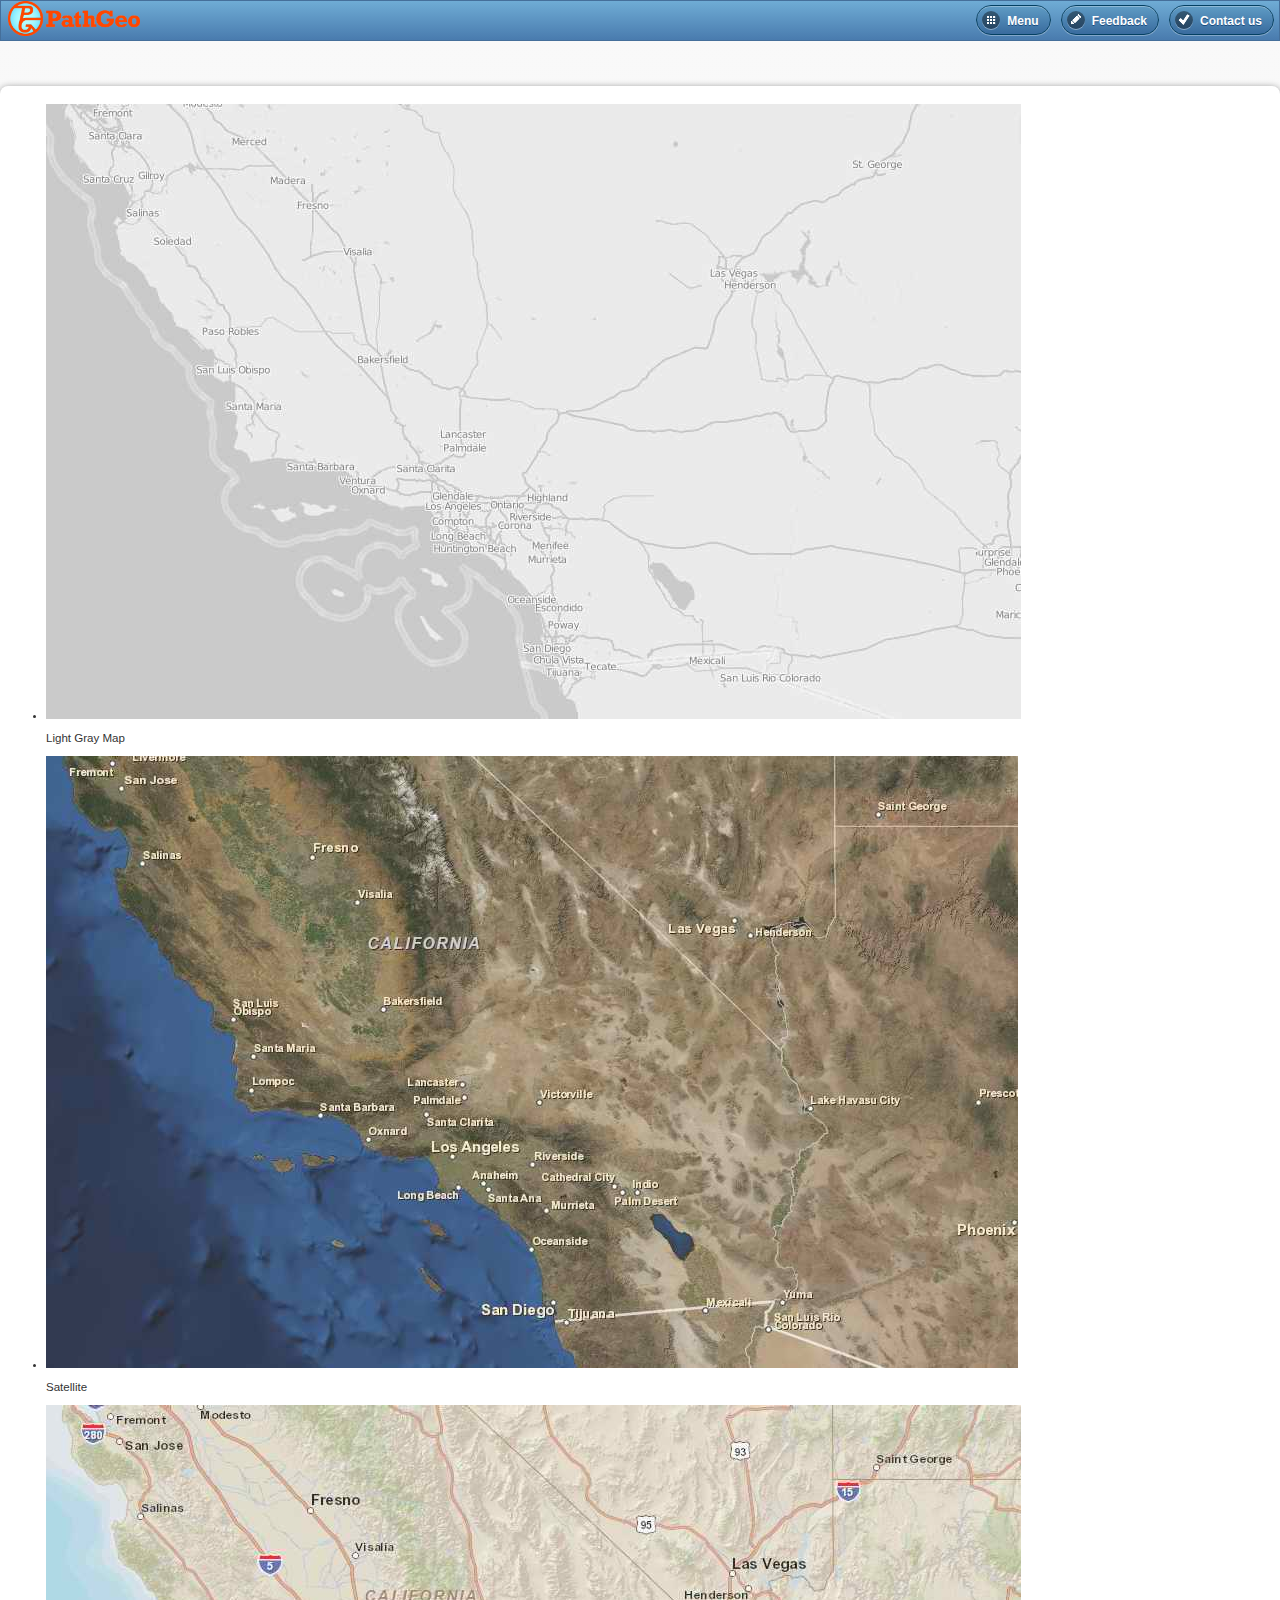
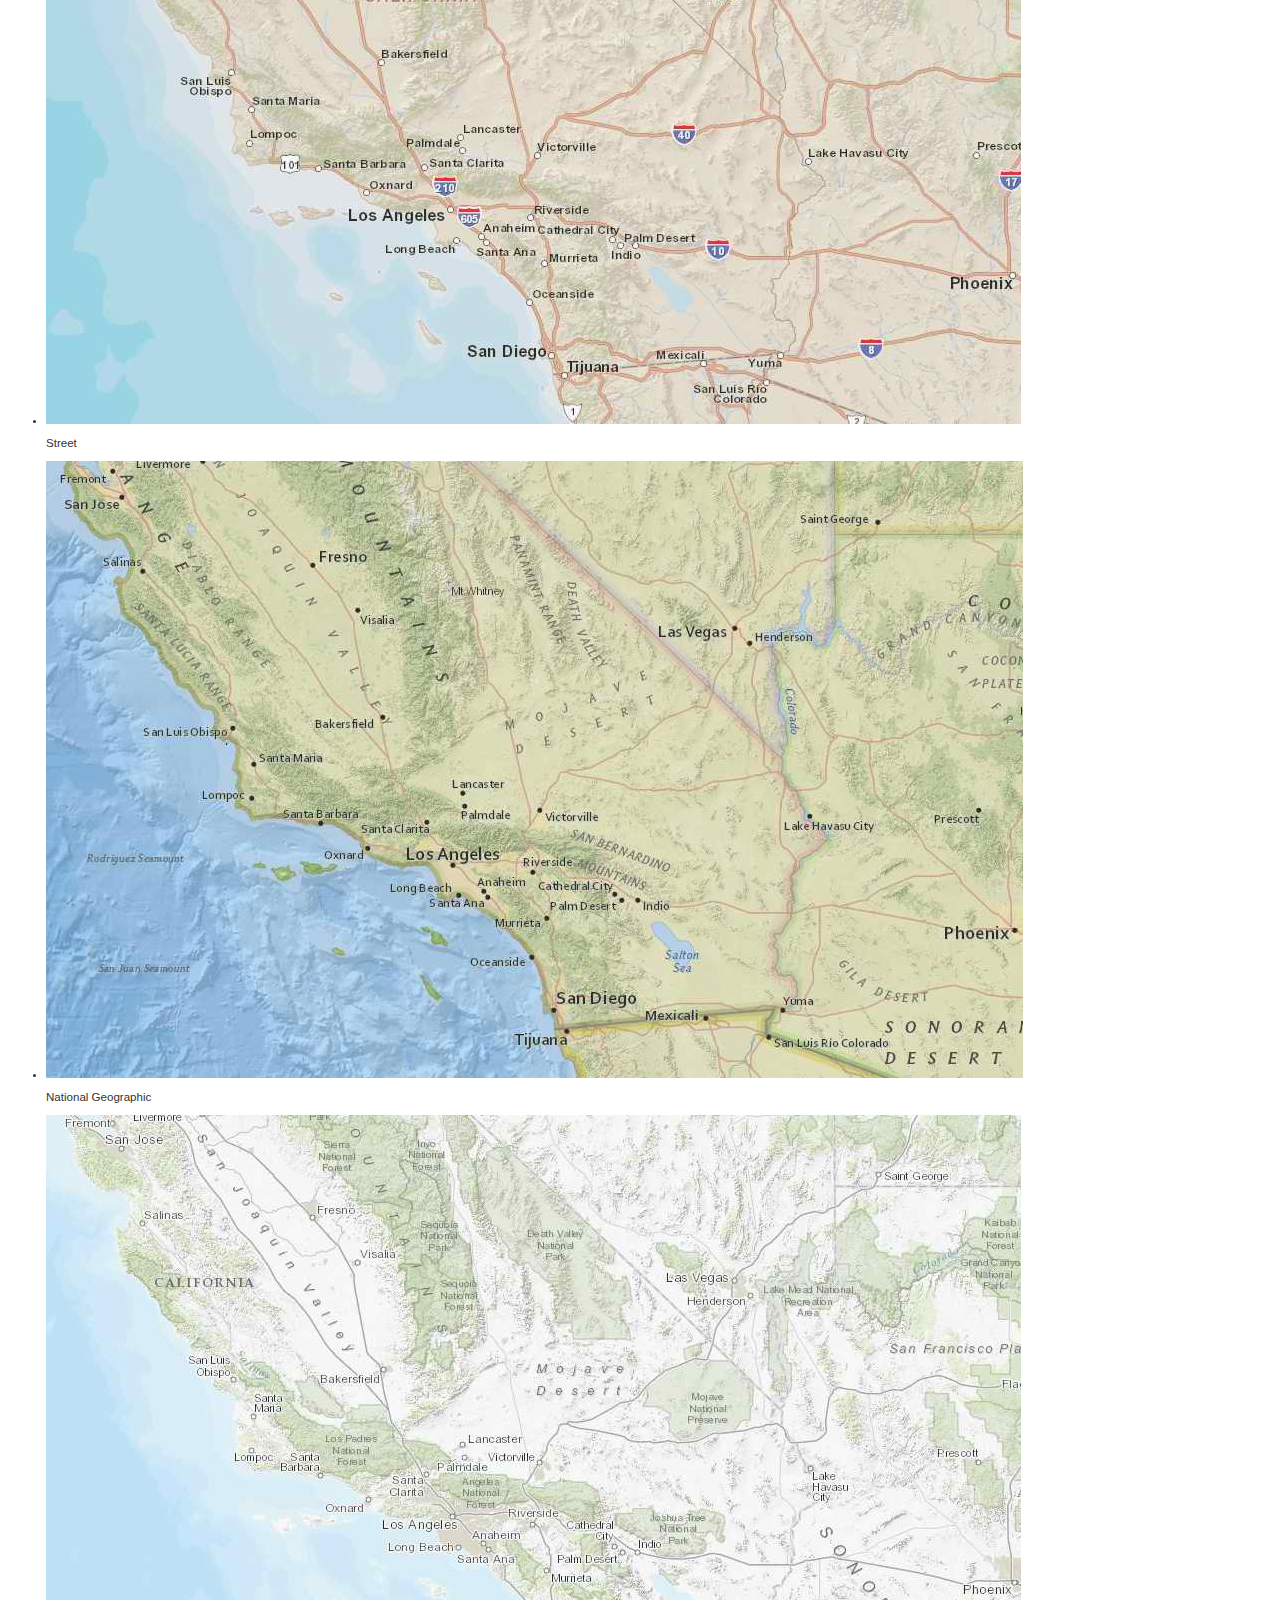
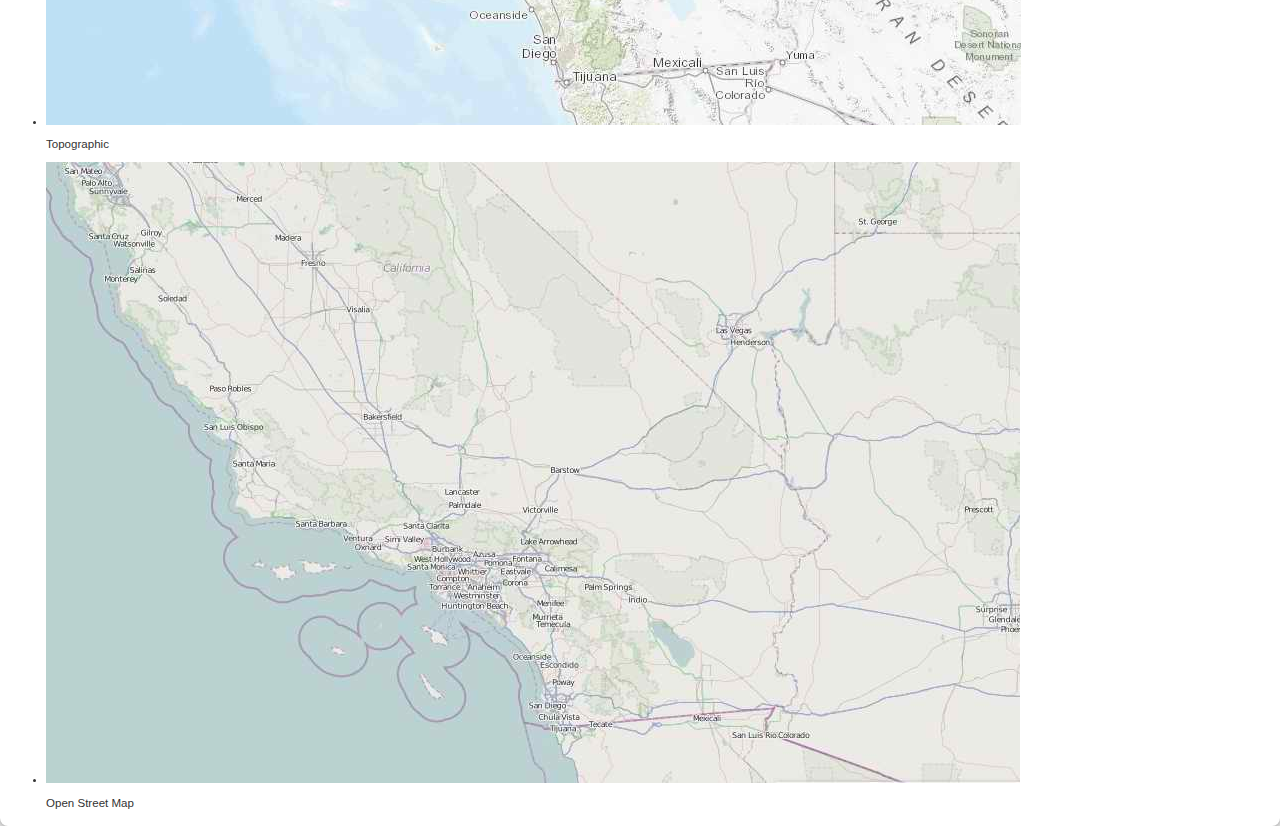
==== commit aa892951: "change some layout and dynamically added sample date" ====
--- a/index.html
+++ b/index.html
@@ -1,8 +1,20 @@
 <!DOCTYPE html>
 <html>
   <head>
-    <title>PathGeo-MapTime</title>
+    <title>PathGeo-2014 San Diego Wildfires</title>
     <meta name="viewport" http-equiv="Content-Type" content="width=device-width, initial-scale=1.0, maximum-scale=1.0, user-scalable=no" />
+	
+	<!--facebook metadata-->
+	<meta property="og:locale" content="en_US"/>
+	<meta property="og:type" content="website"/>
+	<meta property="og:title" content="PathGeo-MapTime"/>
+	<meta property="og:description" content="MapTime is a web-based mapping tool that allows you to geocode and geo-analyze their data (with street addresses) into maps."/>
+	<meta property="og:image" content="https://www.pathgeo.com/demo/maptime/images/metadata/maptime_1.png"/>
+	<meta property="og:url" content="https://www.pathgeo.com/demo/maptime"/>
+	<meta property="og:site_name" content="PathGeo"/>
+	<meta property="article:publisher" content="https://www.facebook.com/pages/PathGeo/274827229311706"/>
+	
+	
 	
 	<link type="text/css" href='js/jquery/jquery.mobile-1.3.0.min.css' rel="stylesheet" />
 	<link rel="stylesheet" href="js/leaflet/leaflet.css" />
@@ -68,7 +80,7 @@
 	<!--google analytics-->
 	<script>
 	   var _gaq = _gaq || [];
-	  _gaq.push(['_setAccount', 'UA-39694033-2']);
+	  _gaq.push(['_setAccount', 'UA-39694033-8']);
 	  _gaq.push(['_trackPageview']);
 	
 	  (function() {
@@ -82,7 +94,7 @@
 	  m=s.getElementsByTagName(o)[0];a.async=1;a.src=g;m.parentNode.insertBefore(a,m)
 	  })(window,document,'script','//www.google-analytics.com/analytics.js','ga');
 	
-	  ga('create', 'UA-39694033-2', 'pathgeo.com');
+	  ga('create', 'UA-39694033-8', 'pathgeo.com');
 	  ga('send', 'pageview');
 	</script>
 	
@@ -96,15 +108,21 @@
 		<div id='header' class='ui-bar ui-bar-b'  >
 			<h1>
 				<img src='images/PathGeo-color.png' height=35px onclick='window.open("https://www.pathgeo.com")'/>
-				<div>MapTime : <label id='lbl_dataName'></label></div>
+				<div><label id='lbl_dataName'></label></div>
 			</h1>
 			
-			<a href="#dialog_login" id='header_login' data-rel='popup' data-role='button' data-position-to="window" data-inline="true" data-transition="fade" data-icon="home" class="" data-mini="true" style='float:right'>Log in</a>
+			<!--<a href="#dialog_login" id='header_login' data-rel='popup' data-role='button' data-position-to="window" data-inline="true" data-transition="fade" data-icon="home" class="" data-mini="true" style='float:right'>Log in</a>-->
 			<a href="#dialog_contact" data-rel='popup' data-role='button' data-position-to="window" data-inline="true" data-transition="fade" data-icon="check" class="" data-mini="true" style='float:right'>Contact us</a>
 	        <a href="#dialog_feedback" data-rel='popup' data-role='button' data-position-to="window" data-inline="true" data-transition="fade" data-icon="edit" class="" data-mini="true" style='float:right'>Feedback</a>
 			<!--<a href="#" data-rel='' id='header_tutorial' data-role='button' data-position-to="window" data-inline="true" data-transition="fade" data-icon="info" class="" data-mini="true" style='float:right; display:none;' onclick='showTutorial()'>Help</a>-->
-			<a href="#dialog_tutorial" data-rel='popup' id='header_tutorial' data-role='button' data-position-to="window" data-inline="true" data-transition="fade" data-icon="info" class="" data-mini="true" style='float:right; display:none;' onclick=''>Help</a>
-			<a href="#dialog_uploadData" id='header_uploadData' data-rel='popup' data-role='button' data-position-to="window" data-inline="true" data-transition="fade" data-icon="grid" class="" data-mini="true" style='float:right; display:none'>Map Data</a>
+			<!--<a href="#dialog_tutorial" data-rel='popup' id='header_tutorial' data-role='button' data-position-to="window" data-inline="true" data-transition="fade" data-icon="info" class="" data-mini="true" style='float:right; display:none;' onclick=''>Help</a>-->
+			<a href="#dialog_uploadData" id='header_uploadData' data-rel='popup' data-role='button' data-position-to="window" data-inline="true" data-transition="fade" data-icon="grid" class="" data-mini="true" style='float:right;'>Menu</a>
+			
+			<!--
+			<div id='header_date'>
+				<label for="date">Date:</label><input type="date" name="date" id="date" value="">
+			</div>
+			-->
 		</div>
 				
 		
@@ -146,7 +164,7 @@
 							<label class='menu_description'>Upload you data and <Br>find more patterns with demographic and social media data</label>
 						</div>
 						<P></P><br>
-						<input type='button' value='Try San Francisco Demo Data' style='' onclick='var init_interval=setInterval(function(){if(app.layers.demographicData){clearInterval(init_interval);$("#dialog_menu").popup("close"); showDemo("SAN FRANCISCO");}}, 100)'   />
+						<input type='button' value='San Diego Wildfire' style='' onclick='var init_interval=setInterval(function(){if(app.layers.demographicData){clearInterval(init_interval);$("#dialog_menu").popup("close"); showDemo("SanDiego Wildfire");}}, 100)'   />
 						<input type='button' value='Try San Diego Demo Data' style='' onclick='var init_interval=setInterval(function(){if(app.layers.demographicData){clearInterval(init_interval);$("#dialog_menu").popup("close"); showDemo("SAN DIEGO");}}, 100)'   />
 					</div>
 				
@@ -209,7 +227,7 @@
 			<div class='mapPopupWidget_arrow'></div>
 			<div class='mapPopupWidget_content ui-corner-all'>
 				<form>
-				    <label for="heatmap_slider">Change Hotspot Radius (25 ~ 3025 meter)</label>
+				    <label for="heatmap_slider">Change Hotspot Radius (265 ~ 685 meter)</label>
 				    <input type="range" name="heatmap_slider" id="heatmap_slider" data-track-theme="d" data-theme="b" data-mini='true' min="0" max="100" value="50" ><!--READONLY>-->
 				</form>
 			</div>
@@ -247,7 +265,7 @@
 		<!-- dialog -->	
 		<!-- businessAction-->
 		<div id='dialog_businessAction' data-role="popup" data-overlay-theme="a" data-theme="c" data-dismissible="false">
-            <a href="#" data-rel="back" data-role="button" data-theme="a" data-icon="delete" data-iconpos="notext" class="ui-btn-right" >Close</a>
+            <a href="#" data-rel="back" data-role="button" data-theme="a" data-icon="delete" data-iconpos="notext" class="ui-btn-left" >Close</a>
 			
 			<!-- select business actions-->
 			<div id='businessActions_select'  class='businessActions_tabs'>
@@ -295,9 +313,10 @@
 		
 		<!-- upload data -->
 		<div id='dialog_uploadData' data-role="popup" data-overlay-theme="a" data-theme="c" data-dismissible="false" style=''>
-			<a href="#" data-rel="back" data-role="button" data-theme="a" data-icon="delete" data-iconpos="notext" class="ui-btn-right">Close</a>
+			<a href="#" data-rel="back" data-role="button" data-theme="a" data-icon="delete" data-iconpos="notext" class="ui-btn-left">Close</a>
 			
 			<!--uploadData-->
+			<!--
 			<form action="python/saveTable.py" method="post" id="uploadData_form" enctype="multipart/form-data" >
 				<fieldset>
 					<input type="file" name="photo" id="uploadData_input" size="70%">
@@ -306,43 +325,47 @@
 				</fieldset>
 				<img id='uploadData_loading' src="images/loading.gif"  />
 			</form>
+			-->
+			
 			
 
 			<!--uploadData_intro-->
 			<div id='uploadData_description' class='uploadDataContent'>
-					<h2>Upload and Map Your Data:<p></p>
-						<label>MapTime allows you to geocode and geo-analyze their data (with street addresses) into maps. 
-							   In the beta version, MapTime supports <b>XLS, XLSX, or CSV </b>file format. 
-							   For the best performance, your data can have <b>up to 1200 records </b>to be converted. Each 500 address conversion will take five seconds. 
-							   If you have problems converting your file, please feel free to contact us at <a href='mailto:info@pathgeo.com'>info@pathgeo.com</a>
+					
+					<h2>2014 San Diego Wildfires<p></p>
+						<label>Pathgeo, as a social & GIS company in San Diego, has a responsibility to provide a Web-mapping platform <br>for all citizens to monitor the changes of 2014 San Diego Wildfires from Twitter. 
+							<p></p>If you would like to share your tweets with us, please 
+							<br><b>1) Active GPS for Twitter App in your Mobile Device, and 
+							<br>2) Share photos / videos / links / comments in the Twitter App. </b>
+							<p></p>PathGeo can get your tweets and show in the map in every 20 minutes. 
 						</label>
 					</h2>
 					
 						
 					<!--sample data-->
 					<div id='uploadData_sampleData'>
-						<h2>Or Try Some Sample Data: </h2>
-								<ul data-role="listview" data-inset="true">
-								    <!--
-									<li><a href="#" onclick='var init_interval=setInterval(function(){if(app.layers.demographicData){clearInterval(init_interval);showDemo("SAN DIEGO");}}, 100)'>
-								        <img src="images/sandiego.jpg">
-								        <h2>Tutorial: San Diego Crime Rate</h2>
-								        <p>2012/01 Crime Sample Data from 'San Diego Regional Data Library'</p></a>
-								    </li>
-									-->
-								    <li><a href="#" onclick='var init_interval=setInterval(function(){if(app.layers.demographicData){clearInterval(init_interval);showDemo("SD-NAVAJO");}}, 100)'>
-								        <img src="images/SD-Navoja.jpg">
-								        <h2>Tutorial: Crime Rate in Navajo, San Diego</h2>
-								        <p>2012/07-09 Crime Sample Data from 'San Diego Regional Data Library'</p></a>
-								    </li>
-									<li><a href="#" onclick='var init_interval=setInterval(function(){if(app.layers.demographicData){clearInterval(init_interval);showDemo("SD-PACIFIC-BEACH");}}, 100)'>
-								        <img src="images/SD-PacificBeach.jpg">
-								        <h2>Tutorial: Crime Rate in Pacific Beach, San Diego</h2>
-								        <p>2012/07-09 Crime Sample Data from 'San Diego Regional Data Library'</p></a>
-								    </li>
-								</ul>
-								<img id='sampleData_loading' src='images/loading.gif' />
-								<label id='acknowledge'>Special Thank to <a href='http://www.sandiegodata.org/' target='_blank'>San Diego Regional Data Library</a> providing Regional Crime Incidents records for MapTime.<br>More crime records can be downloaded from <a href='http://www.sandiegodata.org/' target='_blank'>http://data.sandiegodata.org/</a></label>
+						<h2>Select a date: </h2>
+						
+						<!--<a id='uploadData_tutorial' target='_blank' href='tutorial/0-Maptime-Tutorial-crime-data.pdf'>See Tutorial</a>-->
+						
+						<ul data-role="listview" data-inset="true">
+							<!--
+							<li><a href="#" onclick='var init_interval=setInterval(function(){if(app.layers.demographicData){clearInterval(init_interval);showDemo("SAN DIEGO");}}, 100)'>
+								<img src="images/sandiego.jpg">
+								<h2>Tutorial: San Diego Crime Rate</h2>
+								<p>2012/01 Crime Sample Data from 'San Diego Regional Data Library'</p></a>
+							</li>
+							-->
+							<li><a href="#" onclick='showDemo("SD-WILDFIRE");'>
+								<img src="images/1400213775_Fire.png">
+								<h2>2014/5/14 tweets about San Diego Wildfire</h2>
+								<p>2014 San Diego Wildfire Tweets</p></a>
+							</li>
+						</ul>
+										
+						<img id='sampleData_loading' src='images/loading.gif' />
+						<!--<label id='acknowledge'>Special Thank to <a href='http://www.sandiegodata.org/' target='_blank'>San Diego Regional Data Library</a> providing Regional Crime Incidents records for MapTime.<br>More crime records can be downloaded from <a href='http://www.sandiegodata.org/' target='_blank'>http://data.sandiegodata.org/</a></label>
+						-->
 					</div>
 			</div>
 			
@@ -389,7 +412,7 @@
 		
 		<!--lab-->
 		<div id='dialog_lab' data-role="popup" data-overlay-theme="a" data-theme="c" data-dismissible="true" style=''>
-				<a href="#" data-rel="back" data-role="button" data-theme="a" data-icon="delete" data-iconpos="notext" class="ui-btn-right">Close</a>
+				<a href="#" data-rel="back" data-role="button" data-theme="a" data-icon="delete" data-iconpos="notext" class="ui-btn-left">Close</a>
 				
 				<h2>MapTime Lab: we are working on some new and fun functions for social media!</h2>
 				
@@ -405,7 +428,7 @@
 		
 		<!--feedback-->
 		<div id='dialog_feedback' data-role="popup" data-overlay-theme="a" data-theme="c" data-dismissible="true" style=''>
-			<a href="#" data-rel="back" data-role="button" data-theme="a" data-icon="delete" data-iconpos="notext" class="ui-btn-right" >Close</a>
+			<a href="#" data-rel="back" data-role="button" data-theme="a" data-icon="delete" data-iconpos="notext" class="ui-btn-left" >Close</a>
 			
 			<!--google form help-->
 			<iframe src="https://docs.google.com/forms/d/1Ch30AoHw_jBxIZUo9XzF9g139dsFd76c7liibIDU2TM/viewform?embedded=true" width="100%" height="100%" frameborder="0" marginheight="0" marginwidth="0">Loading...</iframe>
@@ -418,18 +441,18 @@
 
 		<!--help-->
 		<div id='dialog_tutorial' data-role="popup" data-overlay-theme="a" data-theme="c" data-dismissible="true" style=''>
-			<a href="#" data-rel="back" data-role="button" data-theme="a" data-icon="delete" data-iconpos="notext" class="ui-btn-right" >Close</a>
+			<a href="#" data-rel="back" data-role="button" data-theme="a" data-icon="delete" data-iconpos="notext" class="ui-btn-left" onclick='stopVideo()' >Close</a>
 			
 			<!--video-->
 			<div id='tutorial_video'>
-				<iframe width="100%" src="//www.youtube.com/embed/Hgf5i1fpRgQ" frameborder="0" allowfullscreen></iframe>
+				<iframe id='iframe_video' width="100%" src="//www.youtube.com/embed/qDpkRwf2py0" frameborder="0" allowfullscreen></iframe>
 			</div>
 			
 			<!-- tutorials -->
 			<div id='tutorial_buttons'>
 				<div data-role="controlgroup" data-type="horizontal">
 				    <a href="#" data-role="button" onclick='window.open("tutorial/Maptime-Tutorial-Oct08-new.pdf")'>Download Tutorial<p>Download Tutorial PDF</p></a>
-				    <a href="#" data-role="button" onclick='window.open("tutorial/SteveJobs-GoogleSearch-Demo.xlsx")'>Download Dataset<p>Download Tutorial Dataset</p></a>
+				    <a href="#" data-role="button" onclick='window.open("tutorial/MapTime-Tutorial-Dataset.zip")'>Download Dataset<p>Download Tutorial Dataset</p></a>
 				    <a href="#" data-role="button" onclick='showTutorial()'>Show Step-By-Step<p>Show Step-By-Step Tutorial</p></a>
 				</div>
 			</div>
@@ -438,7 +461,7 @@
 		
 		<!--contact us-->
 		<div id='dialog_contact' data-role="popup" data-overlay-theme="a" data-theme="c" data-dismissible="true" style=''>
-			<a href="#" data-rel="back" data-role="button" data-theme="a" data-icon="delete" data-iconpos="notext" class="ui-btn-right" >Close</a>
+			<a href="#" data-rel="back" data-role="button" data-theme="a" data-icon="delete" data-iconpos="notext" class="ui-btn-left" >Close</a>
 			<img src='images/PathGeo-color.png' style='height:60px;' onclick='window.open("https://www.pathgeo.com")'/>
 			<!--<p>PathGeo is a spinoff of a $1.3 million San Diego State University project funded by the National Science Foundation. PathGeo's team members include marketing experts, Web GIS programmers, spatial statisticians, cartographers, social media API programmers, and natural language processing developers. The team is led by Dr. Ming-Hsiang Tsou, a renowned Internet GIS expert and SDSU Geography Professor.
 			<p>  <br>-->
@@ -452,7 +475,7 @@
 		
 		<!--user log in-->
 		<div id='dialog_login' data-role="popup" data-overlay-theme="a" data-theme="c" data-dismissible="true">
-             <a href="#" data-rel="back" data-role="button" data-theme="a" data-icon="delete" data-iconpos="notext" class="ui-btn-right" >Close</a>
+             <a href="#" data-rel="back" data-role="button" data-theme="a" data-icon="delete" data-iconpos="notext" class="ui-btn-left" >Close</a>
 			 
 			 <iframe id='oauth_login' src='common/login.html?product=maptime'></iframe>
 		</div>
@@ -462,7 +485,7 @@
 		
 		<!--dialog oauth-->
 		<div id='dialog_oauth' data-role="popup" data-overlay-theme="a" data-theme="c" data-dismissible="true">
-            <a href="#" data-rel="back" data-role="button" data-theme="a" data-icon="delete" data-iconpos="notext" class="ui-btn-right" >Close</a>
+            <a href="#" data-rel="back" data-role="button" data-theme="a" data-icon="delete" data-iconpos="notext" class="ui-btn-left" >Close</a>
 			
 			<iframe id='oauth_iframe'></iframe>
 		</div>
@@ -470,7 +493,7 @@
 		
 		<!-- dialog user-->
 		<div id='dialog_userMenu' data-role="popup" data-overlay-theme="a" data-theme="c" data-dismissible="true">
-            <a href="#" data-rel="back" data-role="button" data-theme="a" data-icon="delete" data-iconpos="notext" class="ui-btn-right" >Close</a>
+            <a href="#" data-rel="back" data-role="button" data-theme="a" data-icon="delete" data-iconpos="notext" class="ui-btn-left" onclick='stopVideo()'>Close</a>
 			
 			<iframe id='userMenu_iframe'></iframe>
 		</div>
@@ -480,7 +503,7 @@
 
 		<!-- sum up-->
 		<div id='dialog_sumup' data-role="popup" data-overlay-theme="a" data-theme="c" data-dismissible="true">
-            <a href="#" data-rel="back" data-role="button" data-theme="a" data-icon="delete" data-iconpos="notext" class="ui-btn-right" >Close</a>
+            <a href="#" data-rel="back" data-role="button" data-theme="a" data-icon="delete" data-iconpos="notext" class="ui-btn-left" >Close</a>
 			
 			<h3>Select a field to map your data</h3>
 			<p>Maptime can map and sum up your data based on the zip-code area. <br> <br>For example, you will know how many sales in 94107 zip-code area if "sales" field is selected in your data. 
@@ -593,7 +616,7 @@
 		
 		<!-- dialog_download-->
 		<div id='dialog_download' data-role="popup" data-overlay-theme="a" data-theme="c" data-dismissible="true">
-            <a href="#" data-rel="back" data-role="button" data-theme="a" data-icon="delete" data-iconpos="notext" class="ui-btn-right" >Close</a>
+            <a href="#" data-rel="back" data-role="button" data-theme="a" data-icon="delete" data-iconpos="notext" class="ui-btn-left" >Close</a>
             <h2>Download your data: </h2>
 			
             <fieldset data-role="controlgroup">
@@ -619,7 +642,7 @@
 
 		<!-- dialog_geomask-->
 		<div id='dialog_geomask' data-role="popup" data-overlay-theme="a" data-theme="c" data-dismissible="true">
-            <a href="#" data-rel="back" data-role="button" data-theme="a" data-icon="delete" data-iconpos="notext" class="ui-btn-right" >Close</a>
+            <a href="#" data-rel="back" data-role="button" data-theme="a" data-icon="delete" data-iconpos="notext" class="ui-btn-left" >Close</a>
             <h2>GeoMask: <p>MapTime can conceal locations by randomly selecting a coordinate in a radius to protect customers' privacy.</p></h2>
 			
             <fieldset data-role="controlgroup">
@@ -712,7 +735,7 @@
 		
 		<!--Welcome dialog-->
 		<div id='dialog_welcome' data-role="popup" data-overlay-theme="a" data-theme="c" data-dismissible="true">
-			<a href="#" data-rel="back" data-role="button" data-theme="a" data-icon="delete" data-iconpos="notext" class="ui-btn-right" >Close</a>
+			<a href="#" data-rel="back" data-role="button" data-theme="a" data-icon="delete" data-iconpos="notext" class="ui-btn-left" >Close</a>
             <div id='welcomeContent'></div>
 		</div>
 		
--- a/css/main.css
+++ b/css/main.css
@@ -282,6 +282,8 @@
  */
 #dialog_uploadData {width:700px; height:520px; text-shadow:0 0px 0 #fff;}
 #dialog_uploadData > form {padding:30px 5% 20px 5%; width: 90%; margin: 0 auto; position:relative; background-color:#dfdfdf;}
+#uploadData_tutorial {position:absolute; top:29px; right:0px; }
+
 
 .uploadDataContent {width:90%; height:66.2%; margin:0 auto; margin-top:0px;}
 .uploadDataContent > h2 {color:#333333;  -moz-border-radius: 5px;-webkit-border-radius: 5px;border-radius: 5px;}
@@ -289,7 +291,8 @@
 
 /**uploadData_description*/
 #uploadData_description {}
-#uploadData_sampleData {width:100%; margin-top:30px; color:#333333; position:relative; padding-top:10px; border-top:1px solid #cccccc; }
+#uploadData_sampleData {width:100%; margin-top:30px; color:#333333; position:relative; padding-top:10px; border-top:1px solid #cccccc; height:85%; }
+#uploadData_sampleData > ul {height:70%; overflow-y:auto;}
 #uploadData_sampleData #acknowledge {margin-top:5px; float:right; font-weight:normal; font-size:11px; text-align:right;}
 #uploadData_sampleData #acknowledge a {font-weight:normal;}
 #uploadData_sampleData .ui-li-thumb {margin-left:5px; margin-top:9px; -moz-border-radius: 5px;-webkit-border-radius: 5px;border-radius: 5px;}
@@ -446,7 +449,7 @@
 /**
  * 	tutorial dialog
  */
-#dialog_tutorial {width:700px; height:490px; padding:20px}
+#dialog_tutorial {width:900px; height:500px; padding:20px}
 #tutorial_video {width:100%;}
 #tutorial_video iframe {width:100%;height:400px;}
 #tutorial_buttons {width:100%; margin-top:20px; }
